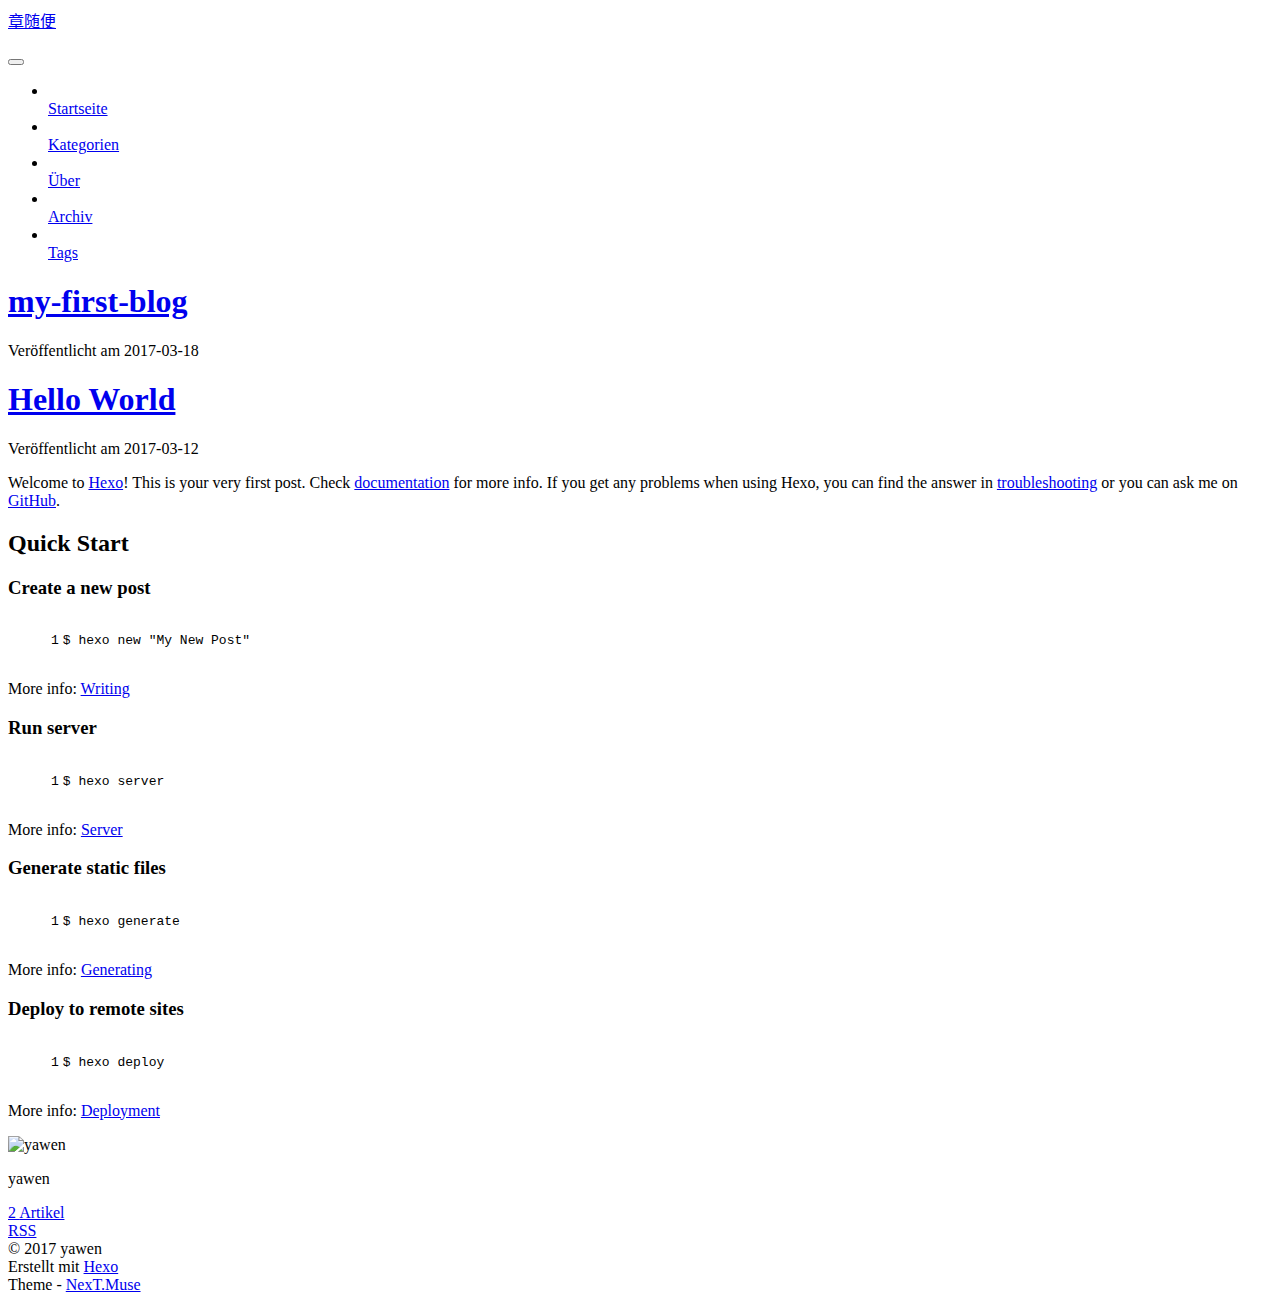
==== index.html @ adc5815f "Site updated: 2017-03-19 02:04:53" ====
<!doctype html>



  


<html class="theme-next muse use-motion" lang="zh-CN">
<head>
  <meta charset="UTF-8"/>
<meta http-equiv="X-UA-Compatible" content="IE=edge" />
<meta name="viewport" content="width=device-width, initial-scale=1, maximum-scale=1"/>



<meta http-equiv="Cache-Control" content="no-transform" />
<meta http-equiv="Cache-Control" content="no-siteapp" />















  
  
  <link href="/blog/lib/fancybox/source/jquery.fancybox.css?v=2.1.5" rel="stylesheet" type="text/css" />




  
  
  
  

  
    
    
  

  

  

  

  

  
    
    
    <link href="//fonts.googleapis.com/css?family=Lato:300,300italic,400,400italic,700,700italic&subset=latin,latin-ext" rel="stylesheet" type="text/css">
  






<link href="/blog/lib/font-awesome/css/font-awesome.min.css?v=4.6.2" rel="stylesheet" type="text/css" />

<link href="/blog/css/main.css?v=5.1.0" rel="stylesheet" type="text/css" />


  <meta name="keywords" content="Hexo, NexT" />





  <link rel="alternate" href="/blog/atom.xml" title="章随便" type="application/atom+xml" />




  <link rel="shortcut icon" type="image/x-icon" href="/blog/favicon.ico?v=5.1.0" />






<meta property="og:type" content="website">
<meta property="og:title" content="章随便">
<meta property="og:url" content="https://yawenok.github.io/blog/index.html">
<meta property="og:site_name" content="章随便">
<meta name="twitter:card" content="summary">
<meta name="twitter:title" content="章随便">



<script type="text/javascript" id="hexo.configurations">
  var NexT = window.NexT || {};
  var CONFIG = {
    root: '/blog/',
    scheme: 'Muse',
    sidebar: {"position":"left","display":"post","offset":12,"offset_float":0,"b2t":false,"scrollpercent":false},
    fancybox: true,
    motion: true,
    duoshuo: {
      userId: '0',
      author: 'Author'
    },
    algolia: {
      applicationID: '',
      apiKey: '',
      indexName: '',
      hits: {"per_page":10},
      labels: {"input_placeholder":"Search for Posts","hits_empty":"We didn't find any results for the search: ${query}","hits_stats":"${hits} results found in ${time} ms"}
    }
  };
</script>



  <link rel="canonical" href="https://yawenok.github.io/blog/"/>





  <title> 章随便 </title>
</head>

<body itemscope itemtype="http://schema.org/WebPage" lang="zh-CN">

  














  
  
    
  

  <div class="container one-collumn sidebar-position-left 
   page-home 
 ">
    <div class="headband"></div>

    <header id="header" class="header" itemscope itemtype="http://schema.org/WPHeader">
      <div class="header-inner"><div class="site-brand-wrapper">
  <div class="site-meta ">
    

    <div class="custom-logo-site-title">
      <a href="/blog/"  class="brand" rel="start">
        <span class="logo-line-before"><i></i></span>
        <span class="site-title">章随便</span>
        <span class="logo-line-after"><i></i></span>
      </a>
    </div>
      
        <p class="site-subtitle"></p>
      
  </div>

  <div class="site-nav-toggle">
    <button>
      <span class="btn-bar"></span>
      <span class="btn-bar"></span>
      <span class="btn-bar"></span>
    </button>
  </div>
</div>

<nav class="site-nav">
  

  
    <ul id="menu" class="menu">
      
        
        <li class="menu-item menu-item-home">
          <a href="/blog/" rel="section">
            
              <i class="menu-item-icon fa fa-fw fa-home"></i> <br />
            
            Startseite
          </a>
        </li>
      
        
        <li class="menu-item menu-item-categories">
          <a href="/blog/categories" rel="section">
            
              <i class="menu-item-icon fa fa-fw fa-th"></i> <br />
            
            Kategorien
          </a>
        </li>
      
        
        <li class="menu-item menu-item-about">
          <a href="/blog/about" rel="section">
            
              <i class="menu-item-icon fa fa-fw fa-user"></i> <br />
            
            Über
          </a>
        </li>
      
        
        <li class="menu-item menu-item-archives">
          <a href="/blog/archives" rel="section">
            
              <i class="menu-item-icon fa fa-fw fa-archive"></i> <br />
            
            Archiv
          </a>
        </li>
      
        
        <li class="menu-item menu-item-tags">
          <a href="/blog/tags" rel="section">
            
              <i class="menu-item-icon fa fa-fw fa-tags"></i> <br />
            
            Tags
          </a>
        </li>
      

      
    </ul>
  

  
</nav>



 </div>
    </header>

    <main id="main" class="main">
      <div class="main-inner">
        <div class="content-wrap">
          <div id="content" class="content">
            
  <section id="posts" class="posts-expand">
    
      

  

  
  
  

  <article class="post post-type-normal " itemscope itemtype="http://schema.org/Article">
    <link itemprop="mainEntityOfPage" href="https://yawenok.github.io/blog/blog/2017/03/18/my-first-blog/">

    <span hidden itemprop="author" itemscope itemtype="http://schema.org/Person">
      <meta itemprop="name" content="yawen">
      <meta itemprop="description" content="">
      <meta itemprop="image" content="/blog/images/avatar.gif">
    </span>

    <span hidden itemprop="publisher" itemscope itemtype="http://schema.org/Organization">
      <meta itemprop="name" content="章随便">
    </span>

    
      <header class="post-header">

        
        
          <h1 class="post-title" itemprop="name headline">
            
            
              
                
                <a class="post-title-link" href="/blog/2017/03/18/my-first-blog/" itemprop="url">
                  my-first-blog
                </a>
              
            
          </h1>
        

        <div class="post-meta">
          <span class="post-time">
            
              <span class="post-meta-item-icon">
                <i class="fa fa-calendar-o"></i>
              </span>
              
                <span class="post-meta-item-text">Veröffentlicht am</span>
              
              <time title="Post created" itemprop="dateCreated datePublished" datetime="2017-03-18T16:40:53+08:00">
                2017-03-18
              </time>
            

            

            
          </span>

          

          
            
          

          
          

          

          

          

        </div>
      </header>
    


    <div class="post-body" itemprop="articleBody">

      
      

      
        
          
            
          
        
      
    </div>

    <div>
      
    </div>

    <div>
      
    </div>


    <footer class="post-footer">
      

      

      

      
      
        <div class="post-eof"></div>
      
    </footer>
  </article>


    
      

  

  
  
  

  <article class="post post-type-normal " itemscope itemtype="http://schema.org/Article">
    <link itemprop="mainEntityOfPage" href="https://yawenok.github.io/blog/blog/2017/03/12/hello-world/">

    <span hidden itemprop="author" itemscope itemtype="http://schema.org/Person">
      <meta itemprop="name" content="yawen">
      <meta itemprop="description" content="">
      <meta itemprop="image" content="/blog/images/avatar.gif">
    </span>

    <span hidden itemprop="publisher" itemscope itemtype="http://schema.org/Organization">
      <meta itemprop="name" content="章随便">
    </span>

    
      <header class="post-header">

        
        
          <h1 class="post-title" itemprop="name headline">
            
            
              
                
                <a class="post-title-link" href="/blog/2017/03/12/hello-world/" itemprop="url">
                  Hello World
                </a>
              
            
          </h1>
        

        <div class="post-meta">
          <span class="post-time">
            
              <span class="post-meta-item-icon">
                <i class="fa fa-calendar-o"></i>
              </span>
              
                <span class="post-meta-item-text">Veröffentlicht am</span>
              
              <time title="Post created" itemprop="dateCreated datePublished" datetime="2017-03-12T14:02:53+08:00">
                2017-03-12
              </time>
            

            

            
          </span>

          

          
            
          

          
          

          

          

          

        </div>
      </header>
    


    <div class="post-body" itemprop="articleBody">

      
      

      
        
          
            <p>Welcome to <a href="https://hexo.io/" target="_blank" rel="external">Hexo</a>! This is your very first post. Check <a href="https://hexo.io/docs/" target="_blank" rel="external">documentation</a> for more info. If you get any problems when using Hexo, you can find the answer in <a href="https://hexo.io/docs/troubleshooting.html" target="_blank" rel="external">troubleshooting</a> or you can ask me on <a href="https://github.com/hexojs/hexo/issues" target="_blank" rel="external">GitHub</a>.</p>
<h2 id="Quick-Start"><a href="#Quick-Start" class="headerlink" title="Quick Start"></a>Quick Start</h2><h3 id="Create-a-new-post"><a href="#Create-a-new-post" class="headerlink" title="Create a new post"></a>Create a new post</h3><figure class="highlight bash"><table><tr><td class="gutter"><pre><div class="line">1</div></pre></td><td class="code"><pre><div class="line">$ hexo new <span class="string">"My New Post"</span></div></pre></td></tr></table></figure>
<p>More info: <a href="https://hexo.io/docs/writing.html" target="_blank" rel="external">Writing</a></p>
<h3 id="Run-server"><a href="#Run-server" class="headerlink" title="Run server"></a>Run server</h3><figure class="highlight bash"><table><tr><td class="gutter"><pre><div class="line">1</div></pre></td><td class="code"><pre><div class="line">$ hexo server</div></pre></td></tr></table></figure>
<p>More info: <a href="https://hexo.io/docs/server.html" target="_blank" rel="external">Server</a></p>
<h3 id="Generate-static-files"><a href="#Generate-static-files" class="headerlink" title="Generate static files"></a>Generate static files</h3><figure class="highlight bash"><table><tr><td class="gutter"><pre><div class="line">1</div></pre></td><td class="code"><pre><div class="line">$ hexo generate</div></pre></td></tr></table></figure>
<p>More info: <a href="https://hexo.io/docs/generating.html" target="_blank" rel="external">Generating</a></p>
<h3 id="Deploy-to-remote-sites"><a href="#Deploy-to-remote-sites" class="headerlink" title="Deploy to remote sites"></a>Deploy to remote sites</h3><figure class="highlight bash"><table><tr><td class="gutter"><pre><div class="line">1</div></pre></td><td class="code"><pre><div class="line">$ hexo deploy</div></pre></td></tr></table></figure>
<p>More info: <a href="https://hexo.io/docs/deployment.html" target="_blank" rel="external">Deployment</a></p>

          
        
      
    </div>

    <div>
      
    </div>

    <div>
      
    </div>


    <footer class="post-footer">
      

      

      

      
      
        <div class="post-eof"></div>
      
    </footer>
  </article>


    
  </section>

  

          
          </div>
          


          

        </div>
        
          
  
  <div class="sidebar-toggle">
    <div class="sidebar-toggle-line-wrap">
      <span class="sidebar-toggle-line sidebar-toggle-line-first"></span>
      <span class="sidebar-toggle-line sidebar-toggle-line-middle"></span>
      <span class="sidebar-toggle-line sidebar-toggle-line-last"></span>
    </div>
  </div>

  <aside id="sidebar" class="sidebar">
    <div class="sidebar-inner">

      

      

      <section class="site-overview sidebar-panel sidebar-panel-active">
        <div class="site-author motion-element" itemprop="author" itemscope itemtype="http://schema.org/Person">
          <img class="site-author-image" itemprop="image"
               src="/blog/images/avatar.gif"
               alt="yawen" />
          <p class="site-author-name" itemprop="name">yawen</p>
           
              <p class="site-description motion-element" itemprop="description"></p>
          
        </div>
        <nav class="site-state motion-element">
        
          
            <div class="site-state-item site-state-posts">
              <a href="/blog/archives">
                <span class="site-state-item-count">2</span>
                <span class="site-state-item-name">Artikel</span>
              </a>
            </div>
          

          

          

        </nav>

        
          <div class="feed-link motion-element">
            <a href="/blog/atom.xml" rel="alternate">
              <i class="fa fa-rss"></i>
              RSS
            </a>
          </div>
        

        <div class="links-of-author motion-element">
          
        </div>

        
        

        
        

        


      </section>

      

      

    </div>
  </aside>


        
      </div>
    </main>

    <footer id="footer" class="footer">
      <div class="footer-inner">
        <div class="copyright" >
  
  &copy; 
  <span itemprop="copyrightYear">2017</span>
  <span class="with-love">
    <i class="fa fa-heart"></i>
  </span>
  <span class="author" itemprop="copyrightHolder">yawen</span>
</div>


<div class="powered-by">
  Erstellt mit  <a class="theme-link" href="https://hexo.io">Hexo</a>
</div>

<div class="theme-info">
  Theme -
  <a class="theme-link" href="https://github.com/iissnan/hexo-theme-next">
    NexT.Muse
  </a>
</div>


        

        
      </div>
    </footer>

    
      <div class="back-to-top">
        <i class="fa fa-arrow-up"></i>
        
      </div>
    
    
  </div>

  

<script type="text/javascript">
  if (Object.prototype.toString.call(window.Promise) !== '[object Function]') {
    window.Promise = null;
  }
</script>









  




  
  <script type="text/javascript" src="/blog/lib/jquery/index.js?v=2.1.3"></script>

  
  <script type="text/javascript" src="/blog/lib/fastclick/lib/fastclick.min.js?v=1.0.6"></script>

  
  <script type="text/javascript" src="/blog/lib/jquery_lazyload/jquery.lazyload.js?v=1.9.7"></script>

  
  <script type="text/javascript" src="/blog/lib/velocity/velocity.min.js?v=1.2.1"></script>

  
  <script type="text/javascript" src="/blog/lib/velocity/velocity.ui.min.js?v=1.2.1"></script>

  
  <script type="text/javascript" src="/blog/lib/fancybox/source/jquery.fancybox.pack.js?v=2.1.5"></script>


  


  <script type="text/javascript" src="/blog/js/src/utils.js?v=5.1.0"></script>

  <script type="text/javascript" src="/blog/js/src/motion.js?v=5.1.0"></script>



  
  

  

  


  <script type="text/javascript" src="/blog/js/src/bootstrap.js?v=5.1.0"></script>



  



  




	





  





  





  



  
  

  

  

  

  


  

</body>
</html>
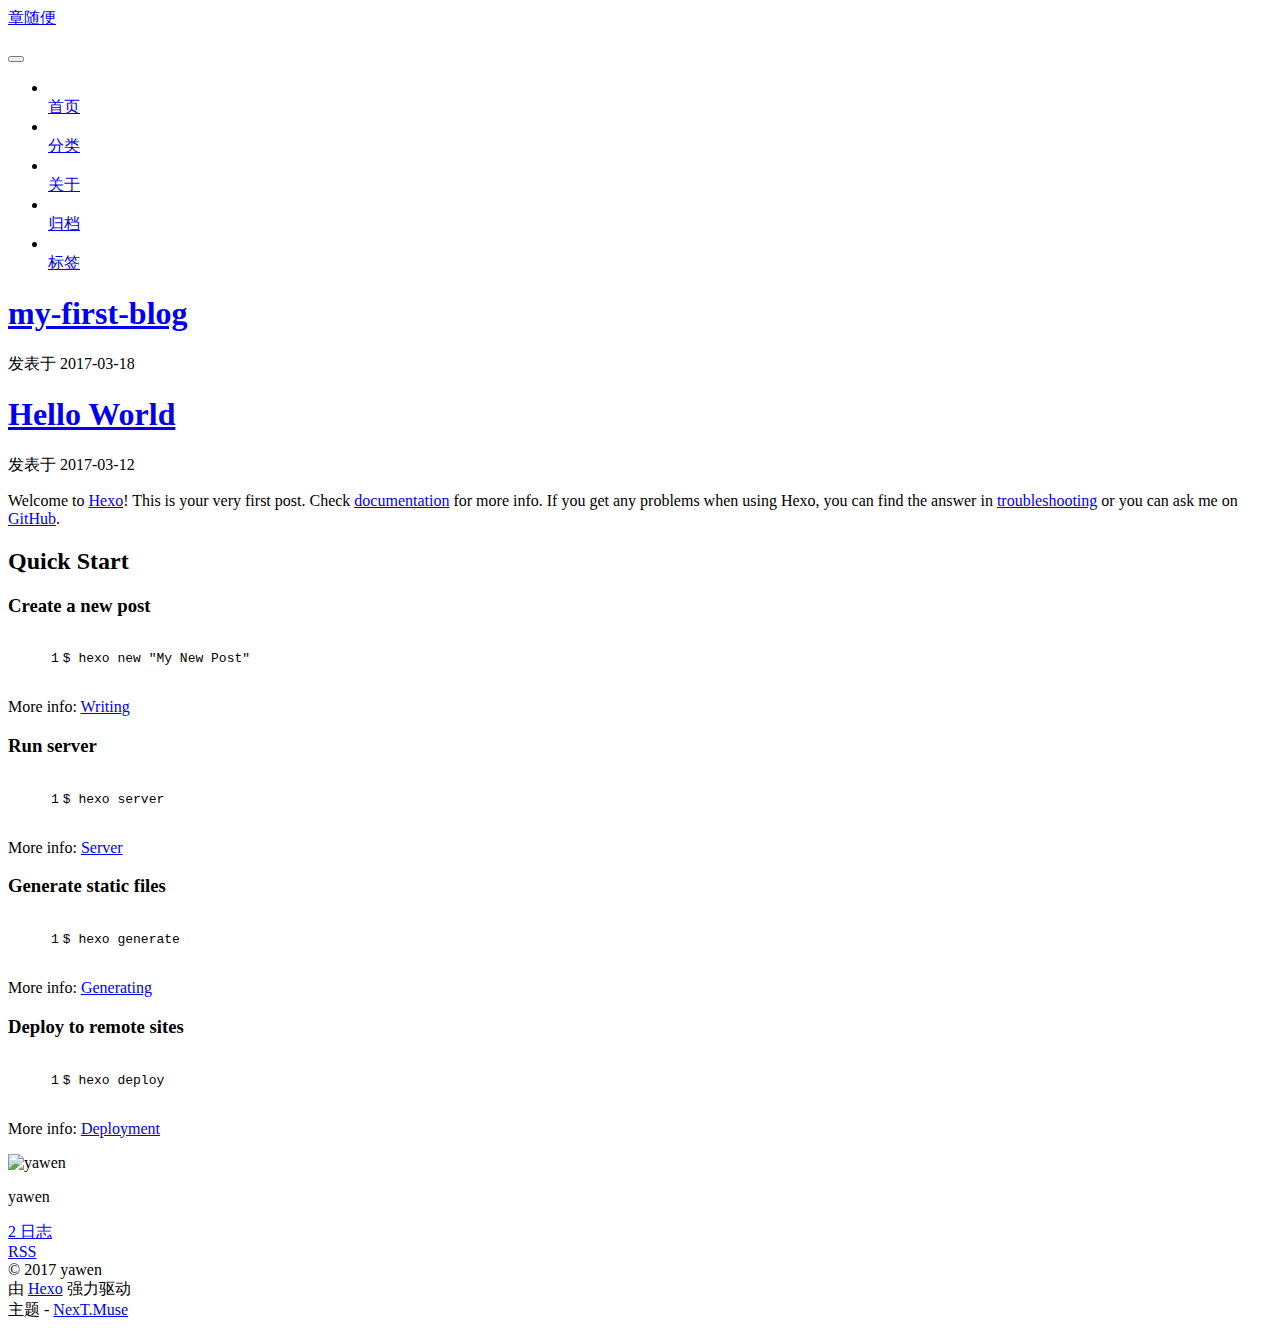
==== commit 8aa1dda7: "Site updated: 2017-03-19 02:11:06" ====
--- a/index.html
+++ b/index.html
@@ -5,7 +5,7 @@
   
 
 
-<html class="theme-next muse use-motion" lang="zh-CN">
+<html class="theme-next muse use-motion" lang="zh-Hans">
 <head>
   <meta charset="UTF-8"/>
 <meta http-equiv="X-UA-Compatible" content="IE=edge" />
@@ -108,7 +108,7 @@
     motion: true,
     duoshuo: {
       userId: '0',
-      author: 'Author'
+      author: '博主'
     },
     algolia: {
       applicationID: '',
@@ -131,7 +131,7 @@
   <title> 章随便 </title>
 </head>
 
-<body itemscope itemtype="http://schema.org/WebPage" lang="zh-CN">
+<body itemscope itemtype="http://schema.org/WebPage" lang="zh-Hans">
 
   
 
@@ -196,7 +196,7 @@
             
               <i class="menu-item-icon fa fa-fw fa-home"></i> <br />
             
-            Startseite
+            首页
           </a>
         </li>
       
@@ -206,7 +206,7 @@
             
               <i class="menu-item-icon fa fa-fw fa-th"></i> <br />
             
-            Kategorien
+            分类
           </a>
         </li>
       
@@ -216,7 +216,7 @@
             
               <i class="menu-item-icon fa fa-fw fa-user"></i> <br />
             
-            Über
+            关于
           </a>
         </li>
       
@@ -226,7 +226,7 @@
             
               <i class="menu-item-icon fa fa-fw fa-archive"></i> <br />
             
-            Archiv
+            归档
           </a>
         </li>
       
@@ -236,7 +236,7 @@
             
               <i class="menu-item-icon fa fa-fw fa-tags"></i> <br />
             
-            Tags
+            标签
           </a>
         </li>
       
@@ -306,9 +306,9 @@
                 <i class="fa fa-calendar-o"></i>
               </span>
               
-                <span class="post-meta-item-text">Veröffentlicht am</span>
+                <span class="post-meta-item-text">发表于</span>
               
-              <time title="Post created" itemprop="dateCreated datePublished" datetime="2017-03-18T16:40:53+08:00">
+              <time title="创建于" itemprop="dateCreated datePublished" datetime="2017-03-18T16:40:53+08:00">
                 2017-03-18
               </time>
             
@@ -423,9 +423,9 @@
                 <i class="fa fa-calendar-o"></i>
               </span>
               
-                <span class="post-meta-item-text">Veröffentlicht am</span>
+                <span class="post-meta-item-text">发表于</span>
               
-              <time title="Post created" itemprop="dateCreated datePublished" datetime="2017-03-12T14:02:53+08:00">
+              <time title="创建于" itemprop="dateCreated datePublished" datetime="2017-03-12T14:02:53+08:00">
                 2017-03-12
               </time>
             
@@ -549,7 +549,7 @@
             <div class="site-state-item site-state-posts">
               <a href="/blog/archives">
                 <span class="site-state-item-count">2</span>
-                <span class="site-state-item-name">Artikel</span>
+                <span class="site-state-item-name">日志</span>
               </a>
             </div>
           
@@ -610,11 +610,11 @@
 
 
 <div class="powered-by">
-  Erstellt mit  <a class="theme-link" href="https://hexo.io">Hexo</a>
+  由 <a class="theme-link" href="https://hexo.io">Hexo</a> 强力驱动
 </div>
 
 <div class="theme-info">
-  Theme -
+  主题 -
   <a class="theme-link" href="https://github.com/iissnan/hexo-theme-next">
     NexT.Muse
   </a>
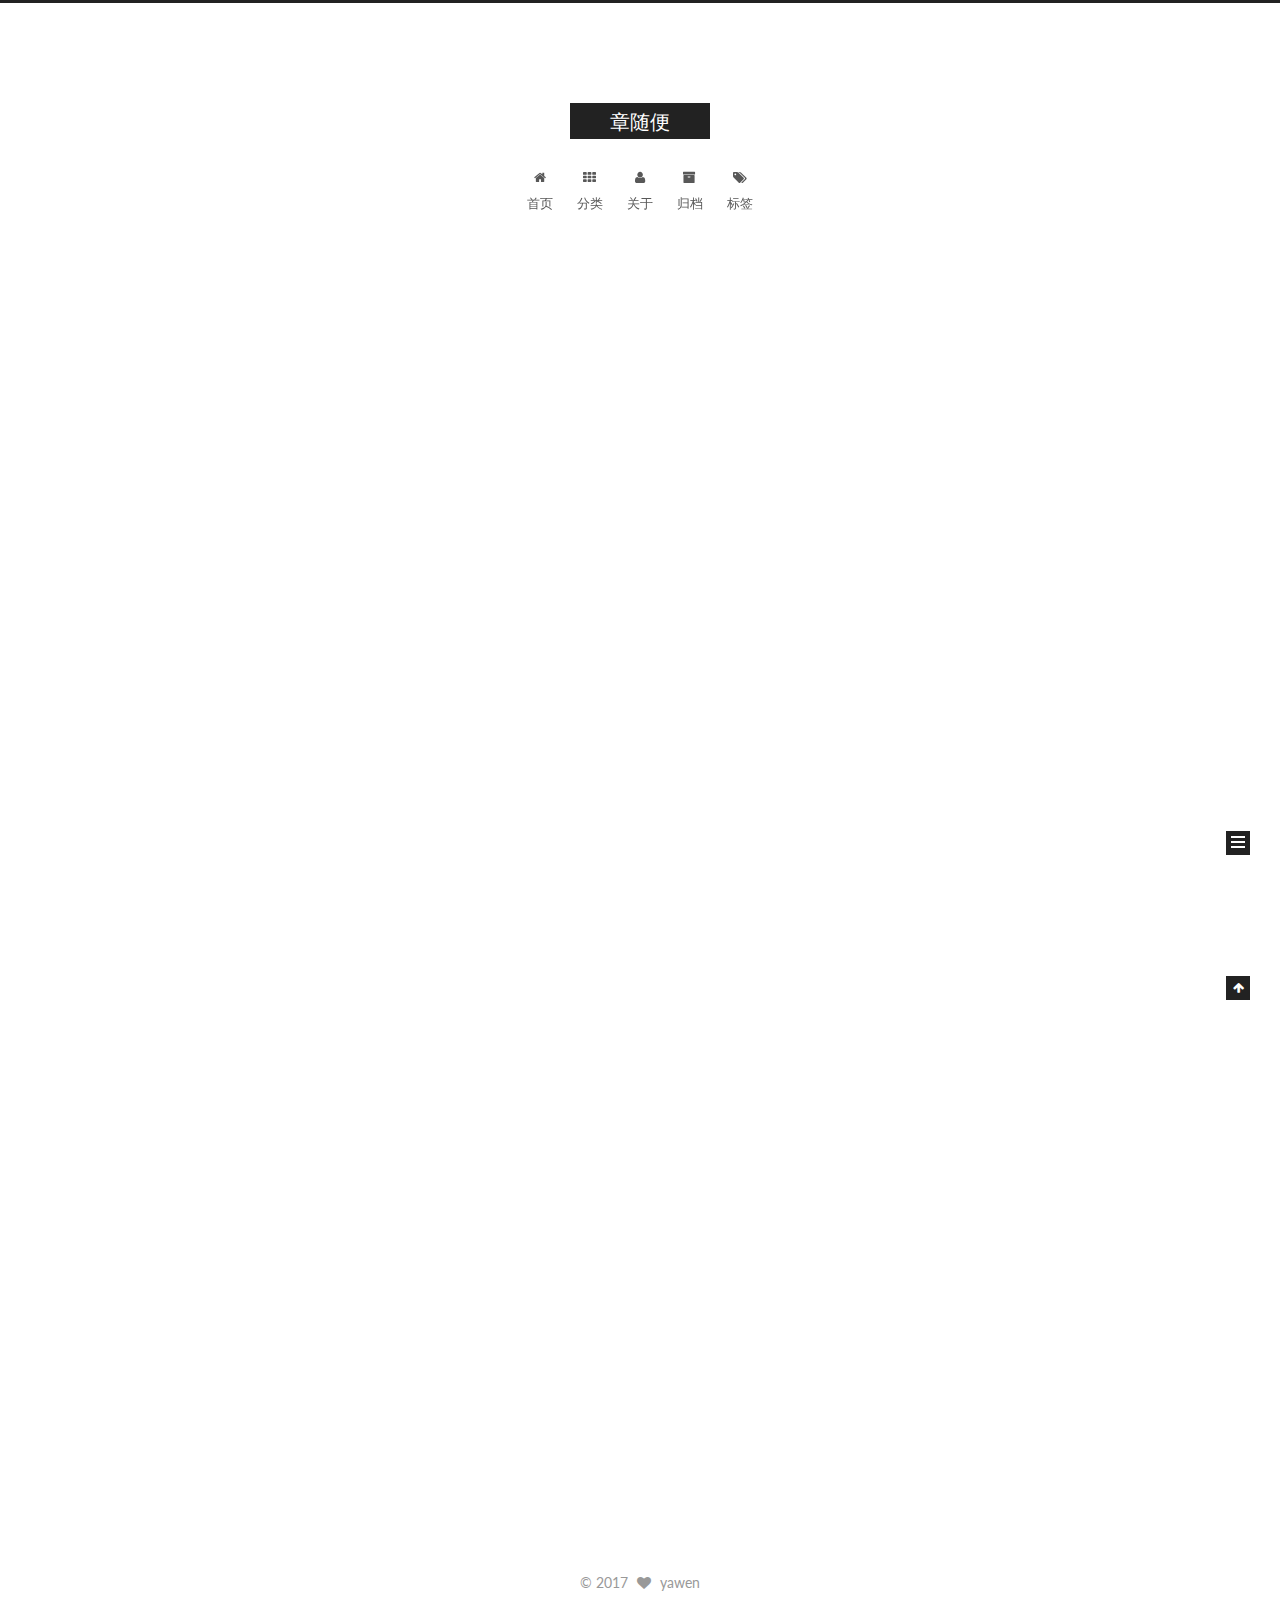
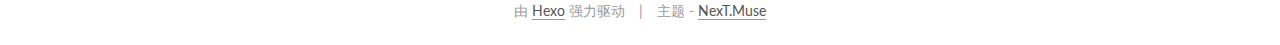
==== commit 1d4e2a3e: "Site updated: 2017-03-19 23:48:56" ====
--- a/index.html
+++ b/index.html
@@ -32,7 +32,7 @@
 
   
   
-  <link href="/blog/lib/fancybox/source/jquery.fancybox.css?v=2.1.5" rel="stylesheet" type="text/css" />
+  <link href="/lib/fancybox/source/jquery.fancybox.css?v=2.1.5" rel="stylesheet" type="text/css" />
 
 
 
@@ -66,9 +66,9 @@
 
 
 
-<link href="/blog/lib/font-awesome/css/font-awesome.min.css?v=4.6.2" rel="stylesheet" type="text/css" />
-
-<link href="/blog/css/main.css?v=5.1.0" rel="stylesheet" type="text/css" />
+<link href="/lib/font-awesome/css/font-awesome.min.css?v=4.6.2" rel="stylesheet" type="text/css" />
+
+<link href="/css/main.css?v=5.1.0" rel="stylesheet" type="text/css" />
 
 
   <meta name="keywords" content="Hexo, NexT" />
@@ -77,12 +77,12 @@
 
 
 
-  <link rel="alternate" href="/blog/atom.xml" title="章随便" type="application/atom+xml" />
-
-
-
-
-  <link rel="shortcut icon" type="image/x-icon" href="/blog/favicon.ico?v=5.1.0" />
+  <link rel="alternate" href="/atom.xml" title="章随便" type="application/atom+xml" />
+
+
+
+
+  <link rel="shortcut icon" type="image/x-icon" href="/favicon.ico?v=5.1.0" />
 
 
 
@@ -91,7 +91,7 @@
 
 <meta property="og:type" content="website">
 <meta property="og:title" content="章随便">
-<meta property="og:url" content="https://yawenok.github.io/blog/index.html">
+<meta property="og:url" content="https://yawenok.github.io/index.html">
 <meta property="og:site_name" content="章随便">
 <meta name="twitter:card" content="summary">
 <meta name="twitter:title" content="章随便">
@@ -101,7 +101,7 @@
 <script type="text/javascript" id="hexo.configurations">
   var NexT = window.NexT || {};
   var CONFIG = {
-    root: '/blog/',
+    root: '/',
     scheme: 'Muse',
     sidebar: {"position":"left","display":"post","offset":12,"offset_float":0,"b2t":false,"scrollpercent":false},
     fancybox: true,
@@ -122,7 +122,7 @@
 
 
 
-  <link rel="canonical" href="https://yawenok.github.io/blog/"/>
+  <link rel="canonical" href="https://yawenok.github.io/"/>
 
 
 
@@ -164,7 +164,7 @@
     
 
     <div class="custom-logo-site-title">
-      <a href="/blog/"  class="brand" rel="start">
+      <a href="/"  class="brand" rel="start">
         <span class="logo-line-before"><i></i></span>
         <span class="site-title">章随便</span>
         <span class="logo-line-after"><i></i></span>
@@ -192,7 +192,7 @@
       
         
         <li class="menu-item menu-item-home">
-          <a href="/blog/" rel="section">
+          <a href="/" rel="section">
             
               <i class="menu-item-icon fa fa-fw fa-home"></i> <br />
             
@@ -202,7 +202,7 @@
       
         
         <li class="menu-item menu-item-categories">
-          <a href="/blog/categories" rel="section">
+          <a href="/categories" rel="section">
             
               <i class="menu-item-icon fa fa-fw fa-th"></i> <br />
             
@@ -212,7 +212,7 @@
       
         
         <li class="menu-item menu-item-about">
-          <a href="/blog/about" rel="section">
+          <a href="/about" rel="section">
             
               <i class="menu-item-icon fa fa-fw fa-user"></i> <br />
             
@@ -222,7 +222,7 @@
       
         
         <li class="menu-item menu-item-archives">
-          <a href="/blog/archives" rel="section">
+          <a href="/archives" rel="section">
             
               <i class="menu-item-icon fa fa-fw fa-archive"></i> <br />
             
@@ -232,7 +232,7 @@
       
         
         <li class="menu-item menu-item-tags">
-          <a href="/blog/tags" rel="section">
+          <a href="/tags" rel="section">
             
               <i class="menu-item-icon fa fa-fw fa-tags"></i> <br />
             
@@ -269,12 +269,12 @@
   
 
   <article class="post post-type-normal " itemscope itemtype="http://schema.org/Article">
-    <link itemprop="mainEntityOfPage" href="https://yawenok.github.io/blog/blog/2017/03/18/my-first-blog/">
+    <link itemprop="mainEntityOfPage" href="https://yawenok.github.io/2017/03/18/my-first-blog/">
 
     <span hidden itemprop="author" itemscope itemtype="http://schema.org/Person">
       <meta itemprop="name" content="yawen">
       <meta itemprop="description" content="">
-      <meta itemprop="image" content="/blog/images/avatar.gif">
+      <meta itemprop="image" content="/images/avatar.gif">
     </span>
 
     <span hidden itemprop="publisher" itemscope itemtype="http://schema.org/Organization">
@@ -291,7 +291,7 @@
             
               
                 
-                <a class="post-title-link" href="/blog/2017/03/18/my-first-blog/" itemprop="url">
+                <a class="post-title-link" href="/2017/03/18/my-first-blog/" itemprop="url">
                   my-first-blog
                 </a>
               
@@ -386,12 +386,12 @@
   
 
   <article class="post post-type-normal " itemscope itemtype="http://schema.org/Article">
-    <link itemprop="mainEntityOfPage" href="https://yawenok.github.io/blog/blog/2017/03/12/hello-world/">
+    <link itemprop="mainEntityOfPage" href="https://yawenok.github.io/2017/03/12/hello-world/">
 
     <span hidden itemprop="author" itemscope itemtype="http://schema.org/Person">
       <meta itemprop="name" content="yawen">
       <meta itemprop="description" content="">
-      <meta itemprop="image" content="/blog/images/avatar.gif">
+      <meta itemprop="image" content="/images/avatar.gif">
     </span>
 
     <span hidden itemprop="publisher" itemscope itemtype="http://schema.org/Organization">
@@ -408,7 +408,7 @@
             
               
                 
-                <a class="post-title-link" href="/blog/2017/03/12/hello-world/" itemprop="url">
+                <a class="post-title-link" href="/2017/03/12/hello-world/" itemprop="url">
                   Hello World
                 </a>
               
@@ -536,7 +536,7 @@
       <section class="site-overview sidebar-panel sidebar-panel-active">
         <div class="site-author motion-element" itemprop="author" itemscope itemtype="http://schema.org/Person">
           <img class="site-author-image" itemprop="image"
-               src="/blog/images/avatar.gif"
+               src="/images/avatar.gif"
                alt="yawen" />
           <p class="site-author-name" itemprop="name">yawen</p>
            
@@ -547,7 +547,7 @@
         
           
             <div class="site-state-item site-state-posts">
-              <a href="/blog/archives">
+              <a href="/archives">
                 <span class="site-state-item-count">2</span>
                 <span class="site-state-item-name">日志</span>
               </a>
@@ -562,7 +562,7 @@
 
         
           <div class="feed-link motion-element">
-            <a href="/blog/atom.xml" rel="alternate">
+            <a href="/atom.xml" rel="alternate">
               <i class="fa fa-rss"></i>
               RSS
             </a>
@@ -658,42 +658,42 @@
 
 
   
-  <script type="text/javascript" src="/blog/lib/jquery/index.js?v=2.1.3"></script>
-
-  
-  <script type="text/javascript" src="/blog/lib/fastclick/lib/fastclick.min.js?v=1.0.6"></script>
-
-  
-  <script type="text/javascript" src="/blog/lib/jquery_lazyload/jquery.lazyload.js?v=1.9.7"></script>
-
-  
-  <script type="text/javascript" src="/blog/lib/velocity/velocity.min.js?v=1.2.1"></script>
-
-  
-  <script type="text/javascript" src="/blog/lib/velocity/velocity.ui.min.js?v=1.2.1"></script>
-
-  
-  <script type="text/javascript" src="/blog/lib/fancybox/source/jquery.fancybox.pack.js?v=2.1.5"></script>
-
-
-  
-
-
-  <script type="text/javascript" src="/blog/js/src/utils.js?v=5.1.0"></script>
-
-  <script type="text/javascript" src="/blog/js/src/motion.js?v=5.1.0"></script>
-
-
-
-  
-  
-
-  
-
-  
-
-
-  <script type="text/javascript" src="/blog/js/src/bootstrap.js?v=5.1.0"></script>
+  <script type="text/javascript" src="/lib/jquery/index.js?v=2.1.3"></script>
+
+  
+  <script type="text/javascript" src="/lib/fastclick/lib/fastclick.min.js?v=1.0.6"></script>
+
+  
+  <script type="text/javascript" src="/lib/jquery_lazyload/jquery.lazyload.js?v=1.9.7"></script>
+
+  
+  <script type="text/javascript" src="/lib/velocity/velocity.min.js?v=1.2.1"></script>
+
+  
+  <script type="text/javascript" src="/lib/velocity/velocity.ui.min.js?v=1.2.1"></script>
+
+  
+  <script type="text/javascript" src="/lib/fancybox/source/jquery.fancybox.pack.js?v=2.1.5"></script>
+
+
+  
+
+
+  <script type="text/javascript" src="/js/src/utils.js?v=5.1.0"></script>
+
+  <script type="text/javascript" src="/js/src/motion.js?v=5.1.0"></script>
+
+
+
+  
+  
+
+  
+
+  
+
+
+  <script type="text/javascript" src="/js/src/bootstrap.js?v=5.1.0"></script>
 
 
 
--- a/css/main.css
+++ b/css/main.css
@@ -0,0 +1,2546 @@
+/* normalize.css v3.0.2 | MIT License | git.io/normalize */
+html {
+  font-family: sans-serif; /* 1 */
+  -ms-text-size-adjust: 100%; /* 2 */
+  -webkit-text-size-adjust: 100%; /* 2 */
+}
+body {
+  margin: 0;
+}
+article,
+aside,
+details,
+figcaption,
+figure,
+footer,
+header,
+hgroup,
+main,
+menu,
+nav,
+section,
+summary {
+  display: block;
+}
+audio,
+canvas,
+progress,
+video {
+  display: inline-block; /* 1 */
+  vertical-align: baseline; /* 2 */
+}
+audio:not([controls]) {
+  display: none;
+  height: 0;
+}
+[hidden],
+template {
+  display: none;
+}
+a {
+  background-color: transparent;
+}
+a:active,
+a:hover {
+  outline: 0;
+}
+abbr[title] {
+  border-bottom: 1px dotted;
+}
+b,
+strong {
+  font-weight: bold;
+}
+dfn {
+  font-style: italic;
+}
+h1 {
+  font-size: 2em;
+  margin: 0.67em 0;
+}
+mark {
+  background: #ff0;
+  color: #000;
+}
+small {
+  font-size: 80%;
+}
+sub,
+sup {
+  font-size: 75%;
+  line-height: 0;
+  position: relative;
+  vertical-align: baseline;
+}
+sup {
+  top: -0.5em;
+}
+sub {
+  bottom: -0.25em;
+}
+img {
+  border: 0;
+}
+svg:not(:root) {
+  overflow: hidden;
+}
+figure {
+  margin: 1em 40px;
+}
+hr {
+  -moz-box-sizing: content-box;
+  box-sizing: content-box;
+  height: 0;
+}
+pre {
+  overflow: auto;
+}
+code,
+kbd,
+pre,
+samp {
+  font-family: monospace, monospace;
+  font-size: 1em;
+}
+button,
+input,
+optgroup,
+select,
+textarea {
+  color: inherit; /* 1 */
+  font: inherit; /* 2 */
+  margin: 0; /* 3 */
+}
+button {
+  overflow: visible;
+}
+button,
+select {
+  text-transform: none;
+}
+button,
+html input[type="button"],
+input[type="reset"],
+input[type="submit"] {
+  -webkit-appearance: button; /* 2 */
+  cursor: pointer; /* 3 */
+}
+button[disabled],
+html input[disabled] {
+  cursor: default;
+}
+button::-moz-focus-inner,
+input::-moz-focus-inner {
+  border: 0;
+  padding: 0;
+}
+input {
+  line-height: normal;
+}
+input[type="checkbox"],
+input[type="radio"] {
+  box-sizing: border-box; /* 1 */
+  padding: 0; /* 2 */
+}
+input[type="number"]::-webkit-inner-spin-button,
+input[type="number"]::-webkit-outer-spin-button {
+  height: auto;
+}
+input[type="search"] {
+  -webkit-appearance: textfield; /* 1 */
+  -moz-box-sizing: content-box;
+  -webkit-box-sizing: content-box; /* 2 */
+  box-sizing: content-box;
+}
+input[type="search"]::-webkit-search-cancel-button,
+input[type="search"]::-webkit-search-decoration {
+  -webkit-appearance: none;
+}
+fieldset {
+  border: 1px solid #c0c0c0;
+  margin: 0 2px;
+  padding: 0.35em 0.625em 0.75em;
+}
+legend {
+  border: 0; /* 1 */
+  padding: 0; /* 2 */
+}
+textarea {
+  overflow: auto;
+}
+optgroup {
+  font-weight: bold;
+}
+table {
+  border-collapse: collapse;
+  border-spacing: 0;
+}
+td,
+th {
+  padding: 0;
+}
+::selection {
+  background: #262a30;
+  color: #fff;
+}
+body {
+  position: relative;
+  font-family: 'Lato', "PingFang SC", "Microsoft YaHei", sans-serif;
+  font-size: 14px;
+  line-height: 2;
+  color: #555;
+  background: #fff;
+}
+@media (max-width: 767px) {
+  body {
+    padding-right: 0 !important;
+  }
+}
+@media (min-width: 768px) and (max-width: 991px) {
+  body {
+    padding-right: 0 !important;
+  }
+}
+@media (min-width: 1600px) {
+  body {
+    font-size: 16px;
+  }
+}
+h1,
+h2,
+h3,
+h4,
+h5,
+h6 {
+  margin: 0;
+  padding: 0;
+  font-weight: bold;
+  line-height: 1.5;
+  font-family: 'Lato', "PingFang SC", "Microsoft YaHei", sans-serif;
+}
+h2,
+h3,
+h4,
+h5,
+h6 {
+  margin: 20px 0 15px;
+}
+h1 {
+  font-size: 22px;
+}
+@media (max-width: 767px) {
+  h1 {
+    font-size: 18px;
+  }
+}
+h2 {
+  font-size: 20px;
+}
+@media (max-width: 767px) {
+  h2 {
+    font-size: 16px;
+  }
+}
+h3 {
+  font-size: 18px;
+}
+@media (max-width: 767px) {
+  h3 {
+    font-size: 14px;
+  }
+}
+h4 {
+  font-size: 16px;
+}
+@media (max-width: 767px) {
+  h4 {
+    font-size: 12px;
+  }
+}
+h5 {
+  font-size: 14px;
+}
+@media (max-width: 767px) {
+  h5 {
+    font-size: 10px;
+  }
+}
+h6 {
+  font-size: 12px;
+}
+@media (max-width: 767px) {
+  h6 {
+    font-size: 8px;
+  }
+}
+p {
+  margin: 0 0 25px 0;
+}
+a {
+  color: #555;
+  text-decoration: none;
+  border-bottom: 1px solid #999;
+  word-wrap: break-word;
+}
+a:hover {
+  color: #222;
+  border-bottom-color: #222;
+}
+blockquote {
+  margin: 0;
+  padding: 0;
+}
+img {
+  display: block;
+  margin: auto;
+  max-width: 100%;
+  height: auto;
+}
+hr {
+  margin: 40px 0;
+  height: 3px;
+  border: none;
+  background-color: #ddd;
+  background-image: repeating-linear-gradient(-45deg, #fff, #fff 4px, transparent 4px, transparent 8px);
+}
+blockquote {
+  padding: 0 15px;
+  color: #666;
+  border-left: 4px solid #ddd;
+}
+blockquote cite::before {
+  content: "-";
+  padding: 0 5px;
+}
+dt {
+  font-weight: 700;
+}
+dd {
+  margin: 0;
+  padding: 0;
+}
+.text-left {
+  text-align: left;
+}
+.text-center {
+  text-align: center;
+}
+.text-right {
+  text-align: right;
+}
+.text-justify {
+  text-align: justify;
+}
+.text-nowrap {
+  white-space: nowrap;
+}
+.text-lowercase {
+  text-transform: lowercase;
+}
+.text-uppercase {
+  text-transform: uppercase;
+}
+.text-capitalize {
+  text-transform: capitalize;
+}
+.center-block {
+  display: block;
+  margin-left: auto;
+  margin-right: auto;
+}
+.clearfix:before,
+.clearfix:after {
+  content: " ";
+  display: table;
+}
+.clearfix:after {
+  clear: both;
+}
+.pullquote {
+  width: 45%;
+}
+.pullquote.left {
+  float: left;
+  margin-left: 5px;
+  margin-right: 10px;
+}
+.pullquote.right {
+  float: right;
+  margin-left: 10px;
+  margin-right: 5px;
+}
+.affix.affix.affix {
+  position: fixed;
+}
+.translation {
+  margin-top: -20px;
+  font-size: 14px;
+  color: #999;
+}
+.scrollbar-measure {
+  width: 100px;
+  height: 100px;
+  overflow: scroll;
+  position: absolute;
+  top: -9999px;
+}
+.use-motion .motion-element {
+  opacity: 0;
+}
+table {
+  margin: 20px 0;
+  width: 100%;
+  border-collapse: collapse;
+  border-spacing: 0;
+  border: 1px solid #ddd;
+  font-size: 14px;
+  table-layout: fixed;
+  word-wrap: break-all;
+}
+table>tbody>tr:nth-of-type(odd) {
+  background-color: #f9f9f9;
+}
+table>tbody>tr:hover {
+  background-color: #f5f5f5;
+}
+caption,
+th,
+td {
+  padding: 8px;
+  text-align: left;
+  vertical-align: middle;
+  font-weight: normal;
+}
+th,
+td {
+  border-bottom: 3px solid #ddd;
+  border-right: 1px solid #eee;
+}
+th {
+  padding-bottom: 10px;
+  font-weight: 700;
+}
+td {
+  border-bottom-width: 1px;
+}
+html,
+body {
+  height: 100%;
+}
+.container {
+  position: relative;
+  min-height: 100%;
+}
+.header-inner {
+  margin: 0 auto;
+  padding: 100px 0 70px;
+  width: 700px;
+}
+@media (min-width: 1600px) {
+  .container .header-inner {
+    width: 900px;
+  }
+}
+.main {
+  padding-bottom: 150px;
+}
+.main-inner {
+  margin: 0 auto;
+  width: 700px;
+}
+@media (min-width: 1600px) {
+  .container .main-inner {
+    width: 900px;
+  }
+}
+.footer {
+  position: absolute;
+  left: 0;
+  bottom: 0;
+  width: 100%;
+  min-height: 50px;
+}
+.footer-inner {
+  box-sizing: border-box;
+  margin: 20px auto;
+  width: 700px;
+}
+@media (min-width: 1600px) {
+  .container .footer-inner {
+    width: 900px;
+  }
+}
+pre,
+.highlight {
+  overflow: auto;
+  margin: 20px 0;
+  padding: 0;
+  font-size: 13px;
+  color: #4d4d4c;
+  background: #f7f7f7;
+  line-height: 1.6;
+}
+pre,
+code {
+  font-family: consolas, Menlo, "PingFang SC", "Microsoft YaHei", monospace;
+}
+code {
+  padding: 2px 4px;
+  word-wrap: break-word;
+  color: #555;
+  background: #eee;
+  border-radius: 3px;
+  font-size: 13px;
+}
+pre code {
+  padding: 0;
+  color: #4d4d4c;
+  background: none;
+  text-shadow: none;
+}
+.highlight {
+  border-radius: 1px;
+}
+.highlight pre {
+  border: none;
+  margin: 0;
+  padding: 10px 0;
+}
+.highlight table {
+  margin: 0;
+  width: auto;
+  border: none;
+}
+.highlight td {
+  border: none;
+  padding: 0;
+}
+.highlight figcaption {
+  font-size: 1em;
+  color: #4d4d4c;
+  line-height: 1em;
+  margin-bottom: 1em;
+}
+.highlight figcaption:before,
+.highlight figcaption:after {
+  content: " ";
+  display: table;
+}
+.highlight figcaption:after {
+  clear: both;
+}
+.highlight figcaption a {
+  float: right;
+  color: #4d4d4c;
+}
+.highlight figcaption a:hover {
+  border-bottom-color: #4d4d4c;
+}
+.highlight .gutter pre {
+  padding-left: 10px;
+  padding-right: 10px;
+  color: #869194;
+  text-align: right;
+  background-color: #eff2f3;
+}
+.highlight .code pre {
+  padding-left: 10px;
+  padding-right: 10px;
+  background-color: #f7f7f7;
+}
+.highlight .line {
+  height: 20px;
+}
+.gutter {
+  -webkit-user-select: none;
+  -moz-user-select: none;
+  -ms-user-select: none;
+  user-select: none;
+}
+.gist table {
+  width: auto;
+}
+.gist table td {
+  border: none;
+}
+pre .deletion {
+  background: #fdd;
+}
+pre .addition {
+  background: #dfd;
+}
+pre .meta {
+  color: #8959a8;
+}
+pre .comment {
+  color: #8e908c;
+}
+pre .variable,
+pre .attribute,
+pre .tag,
+pre .regexp,
+pre .ruby .constant,
+pre .xml .tag .title,
+pre .xml .pi,
+pre .xml .doctype,
+pre .html .doctype,
+pre .css .id,
+pre .css .class,
+pre .css .pseudo {
+  color: #c82829;
+}
+pre .number,
+pre .preprocessor,
+pre .built_in,
+pre .literal,
+pre .params,
+pre .constant,
+pre .command {
+  color: #f5871f;
+}
+pre .ruby .class .title,
+pre .css .rules .attribute,
+pre .string,
+pre .value,
+pre .inheritance,
+pre .header,
+pre .ruby .symbol,
+pre .xml .cdata,
+pre .special,
+pre .number,
+pre .formula {
+  color: #718c00;
+}
+pre .title,
+pre .css .hexcolor {
+  color: #3e999f;
+}
+pre .function,
+pre .python .decorator,
+pre .python .title,
+pre .ruby .function .title,
+pre .ruby .title .keyword,
+pre .perl .sub,
+pre .javascript .title,
+pre .coffeescript .title {
+  color: #4271ae;
+}
+pre .keyword,
+pre .javascript .function {
+  color: #8959a8;
+}
+.full-image.full-image.full-image {
+  border: none;
+  max-width: 100%;
+  width: auto;
+  margin: 20px auto;
+}
+@media (min-width: 992px) {
+  .full-image.full-image.full-image {
+    max-width: none;
+    width: 110%;
+    margin: 25px -5%;
+  }
+}
+.blockquote-center,
+.page-home .post-type-quote blockquote,
+.page-post-detail .post-type-quote blockquote {
+  position: relative;
+  margin: 40px 0;
+  padding: 0;
+  border-left: none;
+  text-align: center;
+}
+.blockquote-center::before,
+.page-home .post-type-quote blockquote::before,
+.page-post-detail .post-type-quote blockquote::before,
+.blockquote-center::after,
+.page-home .post-type-quote blockquote::after,
+.page-post-detail .post-type-quote blockquote::after {
+  position: absolute;
+  content: ' ';
+  display: block;
+  width: 100%;
+  height: 24px;
+  opacity: 0.2;
+  background-repeat: no-repeat;
+  background-position: 0 -6px;
+  background-size: 22px 22px;
+}
+.blockquote-center::before,
+.page-home .post-type-quote blockquote::before,
+.page-post-detail .post-type-quote blockquote::before {
+  top: -20px;
+  background-image: url("../images/quote-l.svg");
+  border-top: 1px solid #ccc;
+}
+.blockquote-center::after,
+.page-home .post-type-quote blockquote::after,
+.page-post-detail .post-type-quote blockquote::after {
+  bottom: -20px;
+  background-image: url("../images/quote-r.svg");
+  border-bottom: 1px solid #ccc;
+  background-position: 100% 8px;
+}
+.blockquote-center p,
+.page-home .post-type-quote blockquote p,
+.page-post-detail .post-type-quote blockquote p,
+.blockquote-center div,
+.page-home .post-type-quote blockquote div,
+.page-post-detail .post-type-quote blockquote div {
+  text-align: center;
+}
+.post .post-body .group-picture img {
+  box-sizing: border-box;
+  padding: 0 3px;
+  border: none;
+}
+.post .group-picture-row {
+  overflow: hidden;
+  margin-top: 6px;
+}
+.post .group-picture-row:first-child {
+  margin-top: 0;
+}
+.post .group-picture-column {
+  float: left;
+}
+.page-post-detail .post-body .group-picture-column {
+  float: none;
+  margin-top: 10px;
+  width: auto !important;
+}
+.page-post-detail .post-body .group-picture-column img {
+  margin: 0 auto;
+}
+.page-archive .group-picture-container {
+  overflow: hidden;
+}
+.page-archive .group-picture-row {
+  float: left;
+}
+.page-archive .group-picture-row:first-child {
+  margin-top: 6px;
+}
+.page-archive .group-picture-column {
+  max-width: 150px;
+  max-height: 150px;
+}
+.note {
+  padding: 20px;
+  margin: 20px 0;
+  border: 1px solid #eee;
+  border-left-width: 5px;
+  border-radius: 3px;
+}
+.note h2,
+.note h3,
+.note h4,
+.note h5,
+.note h6 {
+  margin-top: 0;
+  margin-bottom: 5px;
+}
+.note p:last-child {
+  margin-bottom: 0;
+}
+.note code {
+  border-radius: 3px;
+}
+.note+.note {
+  margin-top: -5px;
+}
+.default {
+  border-left-color: #777;
+}
+.default h2,
+.default h3,
+.default h4,
+.default h5,
+.default h6 {
+  color: #777;
+}
+.primary {
+  border-left-color: #428bca;
+}
+.primary h2,
+.primary h3,
+.primary h4,
+.primary h5,
+.primary h6 {
+  color: #428bca;
+}
+.success {
+  border-left-color: #5cb85c;
+}
+.success h2,
+.success h3,
+.success h4,
+.success h5,
+.success h6 {
+  color: #5cb85c;
+}
+.danger {
+  border-left-color: #d9534f;
+}
+.danger h2,
+.danger h3,
+.danger h4,
+.danger h5,
+.danger h6 {
+  color: #d9534f;
+}
+.warning {
+  border-left-color: #f0ad4e;
+}
+.warning h2,
+.warning h3,
+.warning h4,
+.warning h5,
+.warning h6 {
+  color: #f0ad4e;
+}
+.info {
+  border-left-color: #5bc0de;
+}
+.info h2,
+.info h3,
+.info h4,
+.info h5,
+.info h6 {
+  color: #5bc0de;
+}
+.exturl {
+  background-color: transparent;
+  cursor: pointer;
+  border-bottom: 1px solid #999;
+}
+.exturl .fa {
+  font-size: 14px;
+}
+.exturl:active,
+.exturl:hover {
+  outline: 0;
+  color: #222;
+  border-bottom-color: #222;
+}
+.btn {
+  display: inline-block;
+  padding: 0 20px;
+  font-size: 14px;
+  color: #fff;
+  background: #222;
+  border: 2px solid #222;
+  text-decoration: none;
+  border-radius: 0;
+  transition-property: background-color;
+  transition-duration: 0.2s;
+  transition-timing-function: ease-in-out;
+  transition-delay: 0s;
+}
+.btn:hover,
+.post-button .btn:hover {
+  border-color: #222;
+  color: #222;
+  background: #fff;
+}
+.btn-bar {
+  display: block;
+  width: 22px;
+  height: 2px;
+  background: #555;
+  border-radius: 1px;
+}
+.btn-bar+.btn-bar {
+  margin-top: 4px;
+}
+.pagination {
+  margin: 120px 0 40px;
+  text-align: center;
+  border-top: 1px solid #eee;
+}
+.page-number-basic,
+.pagination .prev,
+.pagination .next,
+.pagination .page-number,
+.pagination .space {
+  display: inline-block;
+  position: relative;
+  top: -1px;
+  margin: 0 10px;
+  padding: 0 10px;
+  line-height: 30px;
+}
+@media (max-width: 767px) {
+  .page-number-basic,
+  .pagination .prev,
+  .pagination .next,
+  .pagination .page-number,
+  .pagination .space {
+    margin: 0 5px;
+  }
+}
+.pagination .prev,
+.pagination .next,
+.pagination .page-number {
+  border-bottom: 0;
+  border-top: 1px solid #eee;
+  transition-property: border-color;
+  transition-duration: 0.2s;
+  transition-timing-function: ease-in-out;
+  transition-delay: 0s;
+}
+.pagination .prev:hover,
+.pagination .next:hover,
+.pagination .page-number:hover {
+  border-top-color: #222;
+}
+.pagination .space {
+  padding: 0;
+  margin: 0;
+}
+.pagination .prev {
+  margin-left: 0;
+}
+.pagination .next {
+  margin-right: 0;
+}
+.pagination .page-number.current {
+  color: #fff;
+  background: #ccc;
+  border-top-color: #ccc;
+}
+@media (max-width: 767px) {
+  .pagination {
+    border-top: none;
+  }
+  .pagination .prev,
+  .pagination .next,
+  .pagination .page-number {
+    margin-bottom: 10px;
+    border-top: 0;
+    border-bottom: 1px solid #eee;
+  }
+  .pagination .prev:hover,
+  .pagination .next:hover,
+  .pagination .page-number:hover {
+    border-bottom-color: #222;
+  }
+}
+.comments {
+  margin: 60px 20px 0;
+}
+.tag-cloud {
+  text-align: center;
+}
+.tag-cloud a {
+  display: inline-block;
+  margin: 10px;
+}
+.back-to-top {
+  box-sizing: border-box;
+  position: fixed;
+  bottom: -100px;
+  right: 30px;
+  z-index: 1050;
+  padding: 0 6px;
+  width: 24px;
+  background: #222;
+  font-size: 12px;
+  opacity: 1;
+  color: #fff;
+  cursor: pointer;
+  text-align: center;
+  -webkit-transform: translateZ(0);
+  transition-property: bottom;
+  transition-duration: 0.2s;
+  transition-timing-function: ease-in-out;
+  transition-delay: 0s;
+}
+@media (max-width: 767px) {
+  .back-to-top {
+    display: none;
+  }
+}
+@media (min-width: 768px) and (max-width: 991px) {
+  .back-to-top {
+    display: none;
+  }
+}
+.back-to-top.back-to-top-on {
+  bottom: 19px;
+}
+.header {
+  background: #fff;
+}
+.header-inner {
+  position: relative;
+}
+.headband {
+  height: 3px;
+  background: #222;
+}
+.site-meta {
+  margin: 0;
+  text-align: center;
+}
+@media (max-width: 767px) {
+  .site-meta {
+    text-align: center;
+  }
+}
+.brand {
+  position: relative;
+  display: inline-block;
+  padding: 0 40px;
+  color: #fff;
+  background: #222;
+  border-bottom: none;
+}
+.brand:hover {
+  color: #fff;
+}
+.logo {
+  display: inline-block;
+  margin-right: 5px;
+  line-height: 36px;
+  vertical-align: top;
+}
+.site-title {
+  display: inline-block;
+  vertical-align: top;
+  line-height: 36px;
+  font-size: 20px;
+  font-weight: normal;
+  font-family: 'Lato', "PingFang SC", "Microsoft YaHei", sans-serif;
+}
+.site-subtitle {
+  margin-top: 10px;
+  font-size: 13px;
+  color: #999;
+}
+.use-motion .brand {
+  opacity: 0;
+}
+.use-motion .logo,
+.use-motion .site-title,
+.use-motion .site-subtitle {
+  opacity: 0;
+  position: relative;
+  top: -10px;
+}
+.site-nav-toggle {
+  display: none;
+  position: absolute;
+  top: 10px;
+  left: 10px;
+}
+@media (max-width: 767px) {
+  .site-nav-toggle {
+    display: block;
+  }
+}
+.site-nav-toggle button {
+  margin-top: 2px;
+  padding: 9px 10px;
+  background: transparent;
+  border: none;
+}
+@media (max-width: 767px) {
+  .site-nav {
+    display: none;
+    margin: 0 -10px;
+    padding: 0 10px;
+    clear: both;
+    border-top: 1px solid #ddd;
+  }
+}
+@media (min-width: 768px) and (max-width: 991px) {
+  .site-nav {
+    display: block !important;
+  }
+}
+@media (min-width: 992px) {
+  .site-nav {
+    display: block !important;
+  }
+}
+.menu {
+  margin-top: 20px;
+  padding-left: 0;
+  text-align: center;
+}
+.menu .menu-item {
+  display: inline-block;
+  margin: 0 10px;
+  list-style: none;
+}
+@media screen and (max-width: 767px) {
+  .menu .menu-item {
+    margin-top: 10px;
+  }
+}
+.menu .menu-item a {
+  display: block;
+  font-size: 13px;
+  line-height: inherit;
+  border-bottom: 1px solid transparent;
+  transition-property: border-color;
+  transition-duration: 0.2s;
+  transition-timing-function: ease-in-out;
+  transition-delay: 0s;
+}
+.menu .menu-item a:hover {
+  border-bottom-color: #222;
+}
+.menu .menu-item .fa {
+  margin-right: 5px;
+}
+.use-motion .menu-item {
+  opacity: 0;
+}
+.post-body {
+  font-family: 'Lato', "PingFang SC", "Microsoft YaHei", sans-serif;
+}
+@media (max-width: 767px) {
+  .post-body {
+    word-break: break-word;
+  }
+}
+.post-body .fancybox img {
+  display: block !important;
+  margin: 0 auto;
+  cursor: pointer;
+  cursor: zoom-in;
+  cursor: -webkit-zoom-in;
+}
+.post-body .image-caption,
+.post-body .figure .caption {
+  margin: 10px auto 15px;
+  text-align: center;
+  font-size: 14px;
+  color: #999;
+  font-weight: bold;
+  line-height: 1;
+}
+.post-sticky-flag {
+  display: inline-block;
+  font-size: 16px;
+  -ms-transform: rotate(30deg);
+  -webkit-transform: rotate(30deg);
+  -moz-transform: rotate(30deg);
+  -ms-transform: rotate(30deg);
+  -o-transform: rotate(30deg);
+  transform: rotate(30deg);
+}
+.posts-expand {
+  padding-top: 40px;
+}
+@media (max-width: 767px) {
+  .posts-expand {
+    margin: 0 20px;
+  }
+  .post-body pre,
+  .post-body .highlight {
+    padding: 10px;
+  }
+  .post-body pre .gutter pre,
+  .post-body .highlight .gutter pre {
+    padding-right: 10px;
+  }
+}
+@media (min-width: 992px) {
+  .posts-expand .post-body {
+    text-align: justify;
+  }
+}
+.posts-expand .post-body h2,
+.posts-expand .post-body h3,
+.posts-expand .post-body h4,
+.posts-expand .post-body h5,
+.posts-expand .post-body h6 {
+  padding-top: 10px;
+}
+.posts-expand .post-body h2 .header-anchor,
+.posts-expand .post-body h3 .header-anchor,
+.posts-expand .post-body h4 .header-anchor,
+.posts-expand .post-body h5 .header-anchor,
+.posts-expand .post-body h6 .header-anchor {
+  float: right;
+  margin-left: 10px;
+  color: #ccc;
+  border-bottom-style: none;
+  visibility: hidden;
+}
+.posts-expand .post-body h2 .header-anchor:hover,
+.posts-expand .post-body h3 .header-anchor:hover,
+.posts-expand .post-body h4 .header-anchor:hover,
+.posts-expand .post-body h5 .header-anchor:hover,
+.posts-expand .post-body h6 .header-anchor:hover {
+  color: inherit;
+}
+.posts-expand .post-body h2:hover .header-anchor,
+.posts-expand .post-body h3:hover .header-anchor,
+.posts-expand .post-body h4:hover .header-anchor,
+.posts-expand .post-body h5:hover .header-anchor,
+.posts-expand .post-body h6:hover .header-anchor {
+  visibility: visible;
+}
+.posts-expand .post-body ul li {
+  list-style: circle;
+}
+.posts-expand .post-body img {
+  box-sizing: border-box;
+  margin: auto;
+  padding: 3px;
+  border: 1px solid #ddd;
+}
+.posts-expand .fancybox img {
+  margin: 0 auto;
+}
+@media (max-width: 767px) {
+  .posts-collapse {
+    margin: 0 20px;
+  }
+  .posts-collapse .post-title,
+  .posts-collapse .post-meta {
+    display: block;
+    width: auto;
+    text-align: left;
+  }
+}
+.posts-collapse {
+  position: relative;
+  z-index: 1010;
+  margin-left: 55px;
+}
+.posts-collapse::after {
+  content: " ";
+  position: absolute;
+  top: 20px;
+  left: 0;
+  margin-left: -2px;
+  width: 4px;
+  height: 100%;
+  background: #f5f5f5;
+  z-index: -1;
+}
+@media (max-width: 767px) {
+  .posts-collapse {
+    margin: 0 20px;
+  }
+}
+.posts-collapse .collection-title {
+  position: relative;
+  margin: 60px 0;
+}
+.posts-collapse .collection-title h2 {
+  margin-left: 20px;
+}
+.posts-collapse .collection-title small {
+  color: #bbb;
+}
+.posts-collapse .collection-title::before {
+  content: " ";
+  position: absolute;
+  left: 0;
+  top: 50%;
+  margin-left: -4px;
+  margin-top: -4px;
+  width: 8px;
+  height: 8px;
+  background: #bbb;
+  border-radius: 50%;
+}
+.posts-collapse .post {
+  margin: 30px 0;
+}
+.posts-collapse .post-header {
+  position: relative;
+  transition-duration: 0.2s;
+  transition-timing-function: ease-in-out;
+  transition-delay: 0s;
+  transition-property: border;
+  border-bottom: 1px dashed #ccc;
+}
+.posts-collapse .post-header::before {
+  content: " ";
+  position: absolute;
+  left: 0;
+  top: 12px;
+  width: 6px;
+  height: 6px;
+  margin-left: -4px;
+  background: #bbb;
+  border-radius: 50%;
+  border: 1px solid #fff;
+  transition-duration: 0.2s;
+  transition-timing-function: ease-in-out;
+  transition-delay: 0s;
+  transition-property: background;
+}
+.posts-collapse .post-header:hover {
+  border-bottom-color: #666;
+}
+.posts-collapse .post-header:hover::before {
+  background: #222;
+}
+.posts-collapse .post-meta {
+  position: absolute;
+  font-size: 12px;
+  left: 20px;
+  top: 5px;
+}
+.posts-collapse .post-comments-count {
+  display: none;
+}
+.posts-collapse .post-title {
+  margin-left: 60px;
+  font-size: 16px;
+  font-weight: normal;
+  line-height: inherit;
+}
+.posts-collapse .post-title::after {
+  margin-left: 3px;
+  opacity: 0.6;
+}
+.posts-collapse .post-title a {
+  color: #666;
+  border-bottom: none;
+}
+.page-home .post-type-quote .post-header,
+.page-post-detail .post-type-quote .post-header,
+.page-home .post-type-quote .post-tags,
+.page-post-detail .post-type-quote .post-tags {
+  display: none;
+}
+.posts-expand .post-title {
+  font-size: 26px;
+  text-align: center;
+  word-break: break-word;
+  font-weight: 400;
+}
+@media (max-width: 767px) {
+  .posts-expand .post-title {
+    font-size: 22px;
+  }
+}
+.posts-expand .post-title-link {
+  display: inline-block;
+  position: relative;
+  color: #555;
+  border-bottom: none;
+  line-height: 1.2;
+  vertical-align: top;
+}
+.posts-expand .post-title-link::before {
+  content: "";
+  position: absolute;
+  width: 100%;
+  height: 2px;
+  bottom: 0;
+  left: 0;
+  background-color: #000;
+  visibility: hidden;
+  -webkit-transform: scaleX(0);
+  -moz-transform: scaleX(0);
+  -ms-transform: scaleX(0);
+  -o-transform: scaleX(0);
+  transform: scaleX(0);
+  transition-duration: 0.2s;
+  transition-timing-function: ease-in-out;
+  transition-delay: 0s;
+}
+.posts-expand .post-title-link:hover::before {
+  visibility: visible;
+  -webkit-transform: scaleX(1);
+  -moz-transform: scaleX(1);
+  -ms-transform: scaleX(1);
+  -o-transform: scaleX(1);
+  transform: scaleX(1);
+}
+.posts-expand .post-title-link .fa {
+  font-size: 16px;
+}
+.posts-expand .post-meta {
+  margin: 3px 0 60px 0;
+  color: #999;
+  font-family: 'Lato', "PingFang SC", "Microsoft YaHei", sans-serif;
+  font-size: 12px;
+  text-align: center;
+}
+.posts-expand .post-meta .post-category-list {
+  display: inline-block;
+  margin: 0;
+  padding: 3px;
+}
+.posts-expand .post-meta .post-category-list-link {
+  color: #999;
+}
+.posts-expand .post-meta .post-description {
+  font-size: 14px;
+  margin-top: 2px;
+}
+.post-meta-divider {
+  margin: 0 0.5em;
+}
+.post-meta-item-icon {
+  margin-right: 3px;
+}
+@media (min-width: 768px) and (max-width: 991px) {
+  .post-meta-item-icon {
+    display: inline-block;
+  }
+}
+@media (max-width: 767px) {
+  .post-meta-item-icon {
+    display: inline-block;
+  }
+}
+@media (min-width: 768px) and (max-width: 991px) {
+  .post-meta-item-text {
+    display: none;
+  }
+}
+@media (max-width: 767px) {
+  .post-meta-item-text {
+    display: none;
+  }
+}
+@media (max-width: 767px) {
+  .posts-expand .post-comments-count {
+    display: none;
+  }
+}
+.social-like {
+  font-size: 14px;
+  height: 20px;
+  text-align: center;
+  border-top: 1px solid #eee;
+  padding-top: 9px;
+  margin-top: 45px;
+  display: flex;
+  justify-content: center;
+}
+.vk_like {
+  width: 85px;
+  height: 21px;
+  padding-top: 7px;
+  align-self: center;
+}
+.fb_like {
+  height: 30px;
+  align-self: center;
+}
+.post-button {
+  margin-top: 50px;
+}
+.post-button .btn {
+  color: #fff;
+  font-size: 14px;
+  background: #222;
+  border-radius: 0;
+  line-height: 2;
+  margin: 0 4px 8px 4px;
+}
+.post-button .fa-fw {
+  width: 1.285714285714286em;
+  text-align: left;
+}
+.posts-expand .post-tags {
+  margin-top: 40px;
+  text-align: center;
+}
+.posts-expand .post-tags a {
+  display: inline-block;
+  margin-right: 10px;
+  font-size: 13px;
+}
+.post-nav {
+  display: table;
+  margin-top: 15px;
+  width: 100%;
+  border-top: 1px solid #eee;
+}
+.post-nav-divider {
+  display: table-cell;
+  width: 10%;
+}
+.post-nav-item {
+  display: table-cell;
+  padding: 10px 0 0 0;
+  width: 45%;
+  vertical-align: top;
+}
+.post-nav-item a {
+  position: relative;
+  display: block;
+  line-height: 25px;
+  font-size: 14px;
+  color: #555;
+  border-bottom: none;
+}
+.post-nav-item a:hover {
+  color: #222;
+  border-bottom: none;
+}
+.post-nav-item a:active {
+  top: 2px;
+}
+.post-nav-item .fa {
+  position: absolute;
+  top: 8px;
+  left: 0;
+  font-size: 12px;
+}
+.post-nav-next a {
+  padding-left: 15px;
+}
+.post-nav-prev {
+  text-align: right;
+}
+.post-nav-prev a {
+  padding-right: 15px;
+}
+.post-nav-prev .fa {
+  right: 0;
+  left: auto;
+}
+.posts-expand .post-eof {
+  display: block;
+  margin: 80px auto 60px;
+  width: 8%;
+  height: 1px;
+  background: #ccc;
+  text-align: center;
+}
+.post:last-child .post-eof.post-eof.post-eof {
+  display: none;
+}
+.post-gallery {
+  display: table;
+  table-layout: fixed;
+  width: 100%;
+  border-collapse: separate;
+}
+.post-gallery-row {
+  display: table-row;
+}
+.post-gallery .post-gallery-img {
+  display: table-cell;
+  text-align: center;
+  vertical-align: middle;
+  border: none;
+}
+.post-gallery .post-gallery-img img {
+  max-width: 100%;
+  max-height: 100%;
+  border: none;
+}
+.fancybox-close,
+.fancybox-close:hover {
+  border: none;
+}
+.sidebar {
+  position: fixed;
+  right: 0;
+  top: 0;
+  bottom: 0;
+  width: 0;
+  z-index: 1040;
+  box-shadow: inset 0 2px 6px #000;
+  background: #222;
+  -webkit-transform: translateZ(0);
+}
+.sidebar a {
+  color: #999;
+  border-bottom-color: #555;
+}
+.sidebar a:hover {
+  color: #eee;
+}
+@media (min-width: 768px) and (max-width: 991px) {
+  .sidebar {
+    display: none !important;
+  }
+}
+@media (max-width: 767px) {
+  .sidebar {
+    display: none !important;
+  }
+}
+.sidebar-inner {
+  position: relative;
+  padding: 20px 10px;
+  color: #999;
+  text-align: center;
+}
+.sidebar-toggle {
+  position: fixed;
+  right: 30px;
+  bottom: 45px;
+  width: 14px;
+  height: 14px;
+  padding: 5px;
+  background: #222;
+  line-height: 0;
+  z-index: 1050;
+  cursor: pointer;
+  -webkit-transform: translateZ(0);
+}
+@media (min-width: 768px) and (max-width: 991px) {
+  .sidebar-toggle {
+    display: none;
+  }
+}
+@media (max-width: 767px) {
+  .sidebar-toggle {
+    display: none;
+  }
+}
+.sidebar-toggle-line {
+  position: relative;
+  display: inline-block;
+  vertical-align: top;
+  height: 2px;
+  width: 100%;
+  background: #fff;
+  margin-top: 3px;
+}
+.sidebar-toggle-line:first-child {
+  margin-top: 0;
+}
+.site-author-image {
+  display: block;
+  margin: 0 auto;
+  padding: 2px;
+  max-width: 96px;
+  height: auto;
+  border: 2px solid #333;
+}
+.site-author-name {
+  margin: 5px 0 0;
+  text-align: center;
+  color: #f5f5f5;
+  font-weight: normal;
+}
+.site-description {
+  margin-top: 5px;
+  text-align: center;
+  font-size: 14px;
+  color: #999;
+}
+.site-state {
+  overflow: hidden;
+  line-height: 1.4;
+  white-space: nowrap;
+  text-align: center;
+}
+.site-state-item {
+  display: inline-block;
+  padding: 0 15px;
+  border-left: 1px solid #333;
+}
+.site-state-item:first-child {
+  border-left: none;
+}
+.site-state-item a {
+  border-bottom: none;
+}
+.site-state-item-count {
+  display: block;
+  text-align: center;
+  color: inherit;
+  font-weight: 600;
+  font-size: 18px;
+}
+.site-state-item-name {
+  font-size: 13px;
+  color: inherit;
+}
+.feed-link {
+  margin-top: 20px;
+}
+.feed-link a {
+  display: inline-block;
+  padding: 0 15px;
+  color: #fc6423;
+  border: 1px solid #fc6423;
+  border-radius: 4px;
+}
+.feed-link a i {
+  color: #fc6423;
+  font-size: 14px;
+}
+.feed-link a:hover {
+  color: #fff;
+  background: #fc6423;
+}
+.feed-link a:hover i {
+  color: #fff;
+}
+.links-of-author {
+  margin-top: 20px;
+}
+.links-of-author a {
+  display: inline-block;
+  vertical-align: middle;
+  margin-right: 10px;
+  margin-bottom: 10px;
+  border-bottom-color: #555;
+  font-size: 13px;
+}
+.links-of-author a:before {
+  display: inline-block;
+  vertical-align: middle;
+  margin-right: 3px;
+  content: " ";
+  width: 4px;
+  height: 4px;
+  border-radius: 50%;
+  background: #05e9ff;
+}
+.links-of-blogroll {
+  font-size: 13px;
+}
+.links-of-blogroll-title {
+  margin-top: 20px;
+  font-size: 14px;
+  font-weight: 600;
+}
+.links-of-blogroll-list {
+  margin: 0;
+  padding: 0;
+}
+.links-of-blogroll-item {
+  padding: 2px 10px;
+}
+.sidebar-nav {
+  margin: 0 0 20px;
+  padding-left: 0;
+}
+.sidebar-nav li {
+  display: inline-block;
+  cursor: pointer;
+  border-bottom: 1px solid transparent;
+  font-size: 14px;
+  color: #555;
+}
+.sidebar-nav li:hover {
+  color: #f5f5f5;
+}
+.page-post-detail .sidebar-nav-toc {
+  padding: 0 5px;
+}
+.page-post-detail .sidebar-nav-overview {
+  margin-left: 10px;
+}
+.sidebar-nav .sidebar-nav-active {
+  color: #87daff;
+  border-bottom-color: #87daff;
+}
+.sidebar-nav .sidebar-nav-active:hover {
+  color: #87daff;
+}
+.sidebar-panel {
+  display: none;
+}
+.sidebar-panel-active {
+  display: block;
+}
+.post-toc-empty {
+  font-size: 14px;
+  color: #666;
+}
+.post-toc-wrap {
+  overflow: hidden;
+}
+.post-toc {
+  overflow: auto;
+}
+.post-toc ol {
+  margin: 0;
+  padding: 0 2px 5px 10px;
+  text-align: left;
+  list-style: none;
+  font-size: 14px;
+}
+.post-toc ol > ol {
+  padding-left: 0;
+}
+.post-toc ol a {
+  transition-duration: 0.2s;
+  transition-timing-function: ease-in-out;
+  transition-delay: 0s;
+  transition-property: all;
+  color: #999;
+  border-bottom-color: #555;
+}
+.post-toc ol a:hover {
+  color: #ccc;
+  border-bottom-color: #ccc;
+}
+.post-toc .nav-item {
+  overflow: hidden;
+  text-overflow: ellipsis;
+  white-space: nowrap;
+  line-height: 1.8;
+}
+.post-toc .nav .nav-child {
+  display: none;
+}
+.post-toc .nav .active > .nav-child {
+  display: block;
+}
+.post-toc .nav .active-current > .nav-child {
+  display: block;
+}
+.post-toc .nav .active-current > .nav-child > .nav-item {
+  display: block;
+}
+.post-toc .nav .active > a {
+  color: #87daff;
+  border-bottom-color: #87daff;
+}
+.post-toc .nav .active-current > a {
+  color: #87daff;
+}
+.post-toc .nav .active-current > a:hover {
+  color: #87daff;
+}
+.footer {
+  font-size: 14px;
+  color: #999;
+}
+.footer img {
+  border: none;
+}
+.footer-inner {
+  text-align: center;
+}
+.with-love {
+  display: inline-block;
+  margin: 0 5px;
+}
+.powered-by,
+.theme-info {
+  display: inline-block;
+}
+.powered-by {
+  margin-right: 10px;
+}
+.powered-by::after {
+  content: "|";
+  padding-left: 10px;
+}
+.cc-license {
+  margin-top: 10px;
+  text-align: center;
+}
+.cc-license .cc-opacity {
+  opacity: 0.7;
+  border-bottom: none;
+}
+.cc-license .cc-opacity:hover {
+  opacity: 0.9;
+}
+.cc-license img {
+  display: inline-block;
+}
+.theme-next #ds-thread #ds-reset {
+  color: #555;
+}
+.theme-next #ds-thread #ds-reset .ds-replybox {
+  margin-bottom: 30px;
+}
+.theme-next #ds-thread #ds-reset .ds-replybox .ds-avatar,
+.theme-next #ds-reset .ds-avatar img {
+  box-shadow: none;
+}
+.theme-next #ds-thread #ds-reset .ds-textarea-wrapper {
+  border-color: #c7d4e1;
+  background: none;
+  border-top-right-radius: 3px;
+  border-top-left-radius: 3px;
+}
+.theme-next #ds-thread #ds-reset .ds-textarea-wrapper textarea {
+  height: 60px;
+}
+.theme-next #ds-reset .ds-rounded-top {
+  border-radius: 0;
+}
+.theme-next #ds-thread #ds-reset .ds-post-toolbar {
+  box-sizing: border-box;
+  border: 1px solid #c7d4e1;
+  background: #f6f8fa;
+}
+.theme-next #ds-thread #ds-reset .ds-post-options {
+  height: 40px;
+  border: none;
+  background: none;
+}
+.theme-next #ds-thread #ds-reset .ds-toolbar-buttons {
+  top: 11px;
+}
+.theme-next #ds-thread #ds-reset .ds-sync {
+  top: 5px;
+}
+.theme-next #ds-thread #ds-reset .ds-post-button {
+  top: 4px;
+  right: 5px;
+  width: 90px;
+  height: 30px;
+  border: 1px solid #c5ced7;
+  border-radius: 3px;
+  background-image: linear-gradient(#fbfbfc, #f5f7f9);
+  color: #60676d;
+}
+.theme-next #ds-thread #ds-reset .ds-post-button:hover {
+  background-position: 0 -30px;
+  color: #60676d;
+}
+.theme-next #ds-thread #ds-reset .ds-comments-info {
+  padding: 10px 0;
+}
+.theme-next #ds-thread #ds-reset .ds-sort {
+  display: none;
+}
+.theme-next #ds-thread #ds-reset li.ds-tab a.ds-current {
+  border: none;
+  background: #f6f8fa;
+  color: #60676d;
+}
+.theme-next #ds-thread #ds-reset li.ds-tab a.ds-current:hover {
+  background-color: #e9f0f7;
+  color: #60676d;
+}
+.theme-next #ds-thread #ds-reset li.ds-tab a {
+  border-radius: 2px;
+  padding: 5px;
+}
+.theme-next #ds-thread #ds-reset .ds-login-buttons p {
+  color: #999;
+  line-height: 36px;
+}
+.theme-next #ds-thread #ds-reset .ds-login-buttons .ds-service-list li {
+  height: 28px;
+}
+.theme-next #ds-thread #ds-reset .ds-service-list a {
+  background: none;
+  padding: 5px;
+  border: 1px solid;
+  border-radius: 3px;
+  text-align: center;
+}
+.theme-next #ds-thread #ds-reset .ds-service-list a:hover {
+  color: #fff;
+  background: #666;
+}
+.theme-next #ds-thread #ds-reset .ds-service-list .ds-weibo {
+  color: #fc9b00;
+  border-color: #fc9b00;
+}
+.theme-next #ds-thread #ds-reset .ds-service-list .ds-weibo:hover {
+  background: #fc9b00;
+}
+.theme-next #ds-thread #ds-reset .ds-service-list .ds-qq {
+  color: #60a3ec;
+  border-color: #60a3ec;
+}
+.theme-next #ds-thread #ds-reset .ds-service-list .ds-qq:hover {
+  background: #60a3ec;
+}
+.theme-next #ds-thread #ds-reset .ds-service-list .ds-renren {
+  color: #2e7ac4;
+  border-color: #2e7ac4;
+}
+.theme-next #ds-thread #ds-reset .ds-service-list .ds-renren:hover {
+  background: #2e7ac4;
+}
+.theme-next #ds-thread #ds-reset .ds-service-list .ds-douban {
+  color: #37994c;
+  border-color: #37994c;
+}
+.theme-next #ds-thread #ds-reset .ds-service-list .ds-douban:hover {
+  background: #37994c;
+}
+.theme-next #ds-thread #ds-reset .ds-service-list .ds-kaixin {
+  color: #fef20d;
+  border-color: #fef20d;
+}
+.theme-next #ds-thread #ds-reset .ds-service-list .ds-kaixin:hover {
+  background: #fef20d;
+}
+.theme-next #ds-thread #ds-reset .ds-service-list .ds-netease {
+  color: #f00;
+  border-color: #f00;
+}
+.theme-next #ds-thread #ds-reset .ds-service-list .ds-netease:hover {
+  background: #f00;
+}
+.theme-next #ds-thread #ds-reset .ds-service-list .ds-sohu {
+  color: #ffcb05;
+  border-color: #ffcb05;
+}
+.theme-next #ds-thread #ds-reset .ds-service-list .ds-sohu:hover {
+  background: #ffcb05;
+}
+.theme-next #ds-thread #ds-reset .ds-service-list .ds-baidu {
+  color: #2831e0;
+  border-color: #2831e0;
+}
+.theme-next #ds-thread #ds-reset .ds-service-list .ds-baidu:hover {
+  background: #2831e0;
+}
+.theme-next #ds-thread #ds-reset .ds-service-list .ds-google {
+  color: #166bec;
+  border-color: #166bec;
+}
+.theme-next #ds-thread #ds-reset .ds-service-list .ds-google:hover {
+  background: #166bec;
+}
+.theme-next #ds-thread #ds-reset .ds-service-list .ds-weixin {
+  color: #00ce0d;
+  border-color: #00ce0d;
+}
+.theme-next #ds-thread #ds-reset .ds-service-list .ds-weixin:hover {
+  background: #00ce0d;
+}
+.theme-next #ds-thread #ds-reset .ds-service-list .ds-more-services {
+  border: none;
+}
+.theme-next #ds-thread #ds-reset .ds-service-list .ds-more-services:hover {
+  background: none;
+}
+.theme-next #ds-reset .duoshuo-ua-admin {
+  display: inline-block;
+  color: #f00;
+}
+.theme-next #ds-reset .duoshuo-ua-platform,
+.theme-next #ds-reset .duoshuo-ua-browser {
+  color: #ccc;
+}
+.theme-next #ds-reset .duoshuo-ua-platform .fa,
+.theme-next #ds-reset .duoshuo-ua-browser .fa {
+  display: inline-block;
+  margin-right: 3px;
+}
+.theme-next #ds-reset .duoshuo-ua-separator {
+  display: inline-block;
+  margin-left: 5px;
+}
+.theme-next .this_ua {
+  background-color: #ccc !important;
+  border-radius: 4px;
+  padding: 0 5px !important;
+  margin: 1px 1px !important;
+  border: 1px solid #bbb !important;
+  color: #fff;
+  display: inline-block !important;
+}
+.theme-next .this_ua.admin {
+  background-color: #d9534f !important;
+  border-color: #d9534f !important;
+}
+.theme-next .this_ua.platform.iOS,
+.theme-next .this_ua.platform.Mac,
+.theme-next .this_ua.platform.Windows {
+  background-color: #39b3d7 !important;
+  border-color: #46b8da !important;
+}
+.theme-next .this_ua.platform.Linux {
+  background-color: #3a3a3a !important;
+  border-color: #1f1f1f !important;
+}
+.theme-next .this_ua.platform.Android {
+  background-color: #00c47d !important;
+  border-color: #01b171 !important;
+}
+.theme-next .this_ua.browser.Mobile,
+.theme-next .this_ua.browser.Chrome {
+  background-color: #5cb85c !important;
+  border-color: #4cae4c !important;
+}
+.theme-next .this_ua.browser.Firefox {
+  background-color: #f0ad4e !important;
+  border-color: #eea236 !important;
+}
+.theme-next .this_ua.browser.Maxthon,
+.theme-next .this_ua.browser.IE {
+  background-color: #428bca !important;
+  border-color: #357ebd !important;
+}
+.theme-next .this_ua.browser.baidu,
+.theme-next .this_ua.browser.UCBrowser,
+.theme-next .this_ua.browser.Opera {
+  background-color: #d9534f !important;
+  border-color: #d43f3a !important;
+}
+.theme-next .this_ua.browser.Android,
+.theme-next .this_ua.browser.QQBrowser {
+  background-color: #78ace9 !important;
+  border-color: #4cae4c !important;
+}
+.cloud-tie-wrapper img {
+  display: inline-block;
+}
+.cloud-tie-wrapper .total-txt {
+  font-size: 1em !important;
+}
+.cloud-tie-join-count .join-count {
+  color: #555 !important;
+  font-size: inherit !important;
+  margin: 0 !important;
+}
+.post-spread {
+  margin-top: 20px;
+  text-align: center;
+}
+.jiathis_style {
+  display: inline-block;
+}
+.jiathis_style a {
+  border: none;
+}
+.post-spread {
+  margin-top: 20px;
+  text-align: center;
+}
+.bdshare-slide-button-box a {
+  border: none;
+}
+.bdsharebuttonbox {
+  display: inline-block;
+}
+.bdsharebuttonbox a {
+  border: none;
+}
+.local-search-pop-overlay {
+  position: fixed;
+  width: 100%;
+  height: 100%;
+  top: 0;
+  left: 0;
+  z-index: 2080;
+  background-color: rgba(0,0,0,0.3);
+}
+.local-search-popup {
+  display: none;
+  position: fixed;
+  top: 10%;
+  left: 50%;
+  margin-left: -350px;
+  width: 700px;
+  height: 80%;
+  padding: 0;
+  background: #fff;
+  color: #333;
+  z-index: 9999;
+  border-radius: 5px;
+}
+@media (max-width: 767px) {
+  .local-search-popup {
+    padding: 0;
+    top: 0;
+    left: 0;
+    margin: 0;
+    width: 100%;
+    height: 100%;
+    border-radius: 0;
+  }
+}
+.local-search-popup ul.search-result-list {
+  padding: 0;
+  margin: 0 5px;
+}
+.local-search-popup p.search-result {
+  border-bottom: 1px dashed #ccc;
+  padding: 5px 0;
+}
+.local-search-popup a.search-result-title {
+  font-weight: bold;
+  font-size: 16px;
+}
+.local-search-popup .search-keyword {
+  border-bottom: 1px dashed #f00;
+  font-size: 14px;
+  font-weight: bold;
+  color: #f00;
+}
+.local-search-popup .local-search-header {
+  padding: 5px;
+  height: 36px;
+  background: #f5f5f5;
+  border-top-left-radius: 5px;
+  border-top-right-radius: 5px;
+}
+.local-search-popup #local-search-result {
+  overflow: auto;
+  position: relative;
+  padding: 5px 25px;
+  height: calc(100% - 55px);
+}
+.local-search-popup .local-search-input-wrapper {
+  display: inline-block;
+  width: calc(100% - 60px);
+  height: 36px;
+  line-height: 36px;
+  padding: 0 5px;
+}
+.local-search-popup .local-search-input-wrapper input {
+  padding: 8px 0;
+  height: 20px;
+  display: block;
+  width: 100%;
+  outline: none;
+  border: none;
+  background: transparent;
+  vertical-align: middle;
+}
+.local-search-popup .search-icon,
+.local-search-popup .popup-btn-close {
+  display: inline-block;
+  font-size: 18px;
+  color: #999;
+  height: 36px;
+  width: 18px;
+}
+.local-search-popup .search-icon {
+  float: left;
+}
+.local-search-popup .popup-btn-close {
+  border-left: 1px solid #eee;
+  float: right;
+  cursor: pointer;
+  padding-left: 10px;
+}
+.local-search-popup #no-result {
+  position: absolute;
+  left: 50%;
+  top: 50%;
+  -webkit-transform: translate(-50%, -50%);
+  -webkit-transform: translate(-50%, -50%);
+  -moz-transform: translate(-50%, -50%);
+  -ms-transform: translate(-50%, -50%);
+  -o-transform: translate(-50%, -50%);
+  transform: translate(-50%, -50%);
+  color: #ccc;
+}
+.site-uv,
+.site-pv,
+.page-pv {
+  display: inline-block;
+}
+.site-uv .busuanzi-value,
+.site-pv .busuanzi-value,
+.page-pv .busuanzi-value {
+  margin: 0 5px;
+}
+.site-uv {
+  margin-right: 10px;
+}
+.site-uv::after {
+  content: "|";
+  padding-left: 10px;
+}
+.use-motion .post {
+  opacity: 0;
+}
+.page-archive .archive-page-counter {
+  position: relative;
+  top: 3px;
+  left: 20px;
+}
+@media (max-width: 767px) {
+  .page-archive .archive-page-counter {
+    top: 5px;
+  }
+}
+.page-archive .posts-collapse .archive-move-on {
+  position: absolute;
+  top: 11px;
+  left: 0;
+  margin-left: -6px;
+  width: 10px;
+  height: 10px;
+  opacity: 0.5;
+  background: #555;
+  border: 1px solid #fff;
+  border-radius: 50%;
+}
+.category-all-page .category-all-title {
+  text-align: center;
+}
+.category-all-page .category-all {
+  margin-top: 20px;
+}
+.category-all-page .category-list {
+  margin: 0;
+  padding: 0;
+  list-style: none;
+}
+.category-all-page .category-list-item {
+  margin: 5px 10px;
+}
+.category-all-page .category-list-count {
+  color: #bbb;
+}
+.category-all-page .category-list-count:before {
+  display: inline;
+  content: " (";
+}
+.category-all-page .category-list-count:after {
+  display: inline;
+  content: ") ";
+}
+.category-all-page .category-list-child {
+  padding-left: 10px;
+}
+#schedule ul#event-list {
+  padding-left: 30px;
+}
+#schedule ul#event-list hr {
+  margin: 20px 0 45px 0 !important;
+  background: #222;
+}
+#schedule ul#event-list hr:after {
+  display: inline-block;
+  content: 'NOW';
+  background: #222;
+  color: #fff;
+  font-weight: bold;
+  text-align: right;
+  padding: 0 5px;
+}
+#schedule ul#event-list li.event {
+  margin: 20px 0px;
+  background: #f9f9f9;
+  padding-left: 10px;
+  min-height: 40px;
+}
+#schedule ul#event-list li.event h2.event-summary {
+  margin: 0;
+  padding-bottom: 3px;
+}
+#schedule ul#event-list li.event h2.event-summary:before {
+  display: inline-block;
+  font-family: FontAwesome;
+  font-size: 8px;
+  content: '\f111';
+  vertical-align: middle;
+  margin-right: 25px;
+  color: #bbb;
+}
+#schedule ul#event-list li.event span.event-relative-time {
+  display: inline-block;
+  font-size: 12px;
+  font-weight: 400;
+  padding-left: 12px;
+  color: #bbb;
+}
+#schedule ul#event-list li.event span.event-details {
+  display: block;
+  color: #bbb;
+  margin-left: 56px;
+  padding-top: 3px;
+  padding-bottom: 6px;
+  text-indent: -24px;
+  line-height: 18px;
+}
+#schedule ul#event-list li.event span.event-details:before {
+  text-indent: 0;
+  display: inline-block;
+  width: 14px;
+  font-family: FontAwesome;
+  text-align: center;
+  margin-right: 9px;
+  color: #bbb;
+}
+#schedule ul#event-list li.event span.event-details.event-location:before {
+  content: '\f041';
+}
+#schedule ul#event-list li.event span.event-details.event-duration:before {
+  content: '\f017';
+}
+#schedule ul#event-list li.event-past {
+  background: #fcfcfc;
+}
+#schedule ul#event-list li.event-past > * {
+  opacity: 0.6;
+}
+#schedule ul#event-list li.event-past h2.event-summary {
+  color: #bbb;
+}
+#schedule ul#event-list li.event-past h2.event-summary:before {
+  color: #dfdfdf;
+}
+#schedule ul#event-list li.event-now {
+  background: #222;
+  color: #fff;
+  padding: 15px 0 15px 10px;
+}
+#schedule ul#event-list li.event-now h2.event-summary:before {
+  -webkit-transform: scale(1.2);
+  -moz-transform: scale(1.2);
+  -ms-transform: scale(1.2);
+  -o-transform: scale(1.2);
+  transform: scale(1.2);
+  color: #fff;
+  animation: dot-flash 1s alternate infinite ease-in-out;
+}
+#schedule ul#event-list li.event-now * {
+  color: #fff !important;
+}
+@-moz-keyframes dot-flash {
+  from {
+    opacity: 1;
+    -webkit-transform: scale(1.1);
+    -moz-transform: scale(1.1);
+    -ms-transform: scale(1.1);
+    -o-transform: scale(1.1);
+    transform: scale(1.1);
+  }
+  to {
+    opacity: 0;
+    -webkit-transform: scale(1);
+    -moz-transform: scale(1);
+    -ms-transform: scale(1);
+    -o-transform: scale(1);
+    transform: scale(1);
+  }
+}
+@-webkit-keyframes dot-flash {
+  from {
+    opacity: 1;
+    -webkit-transform: scale(1.1);
+    -moz-transform: scale(1.1);
+    -ms-transform: scale(1.1);
+    -o-transform: scale(1.1);
+    transform: scale(1.1);
+  }
+  to {
+    opacity: 0;
+    -webkit-transform: scale(1);
+    -moz-transform: scale(1);
+    -ms-transform: scale(1);
+    -o-transform: scale(1);
+    transform: scale(1);
+  }
+}
+@-o-keyframes dot-flash {
+  from {
+    opacity: 1;
+    -webkit-transform: scale(1.1);
+    -moz-transform: scale(1.1);
+    -ms-transform: scale(1.1);
+    -o-transform: scale(1.1);
+    transform: scale(1.1);
+  }
+  to {
+    opacity: 0;
+    -webkit-transform: scale(1);
+    -moz-transform: scale(1);
+    -ms-transform: scale(1);
+    -o-transform: scale(1);
+    transform: scale(1);
+  }
+}
+@keyframes dot-flash {
+  from {
+    opacity: 1;
+    -webkit-transform: scale(1.1);
+    -moz-transform: scale(1.1);
+    -ms-transform: scale(1.1);
+    -o-transform: scale(1.1);
+    transform: scale(1.1);
+  }
+  to {
+    opacity: 0;
+    -webkit-transform: scale(1);
+    -moz-transform: scale(1);
+    -ms-transform: scale(1);
+    -o-transform: scale(1);
+    transform: scale(1);
+  }
+}
+.page-post-detail .sidebar-toggle-line {
+  background: #87daff;
+}
+.page-post-detail .comments {
+  overflow: hidden;
+}
+@media (max-width: 767px) {
+  .header-inner,
+  .container .main-inner,
+  .footer-inner {
+    width: auto;
+  }
+}
+embed {
+  display: block;
+  margin: 0px auto 25px auto;
+}
+.custom-logo .site-meta-headline {
+  text-align: center;
+}
+.custom-logo .brand {
+  background: none;
+}
+.custom-logo .site-title {
+  margin: 10px auto 0;
+  font-size: 24px;
+  color: #222;
+}
+.custom-logo .site-title a {
+  border: none;
+}
+.custom-logo-image {
+  margin: 0 auto;
+  padding: 5px;
+  max-width: 150px;
+  background: #fff;
+}
+@media (max-width: 767px) {
+  .site-nav {
+    position: absolute;
+    left: 0;
+    top: 52px;
+    margin: 0;
+    width: 100%;
+    padding: 0;
+    background: #fff;
+    border-bottom: 1px solid #ddd;
+    z-index: 1;
+  }
+}
+@media (max-width: 767px) {
+  .menu {
+    text-align: left;
+  }
+}
+@media (max-width: 767px) {
+  .menu .menu-item {
+    display: block;
+    margin: 0 10px;
+    vertical-align: top;
+  }
+}
+@media (max-width: 767px) {
+  .menu .menu-item br {
+    display: none;
+  }
+}
+@media (max-width: 767px) {
+  .menu .menu-item a {
+    padding: 5px 10px;
+  }
+}
+.menu .menu-item .fa {
+  margin-right: 0;
+}
+.site-search form {
+  display: none;
+}
+.links-of-blogroll-inline .links-of-blogroll-item {
+  display: inline-block;
+}
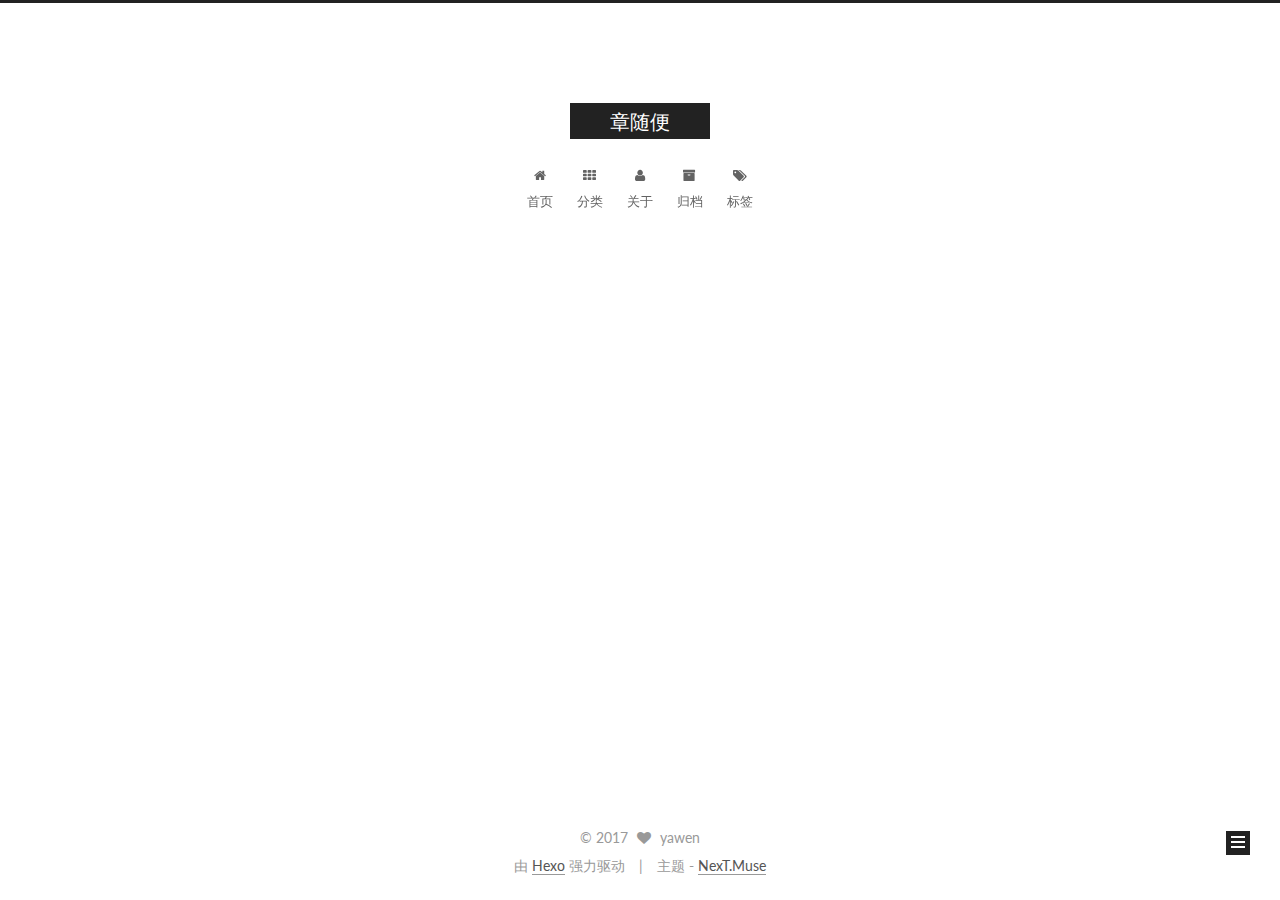
==== commit 1d64d413: "Site updated: 2017-03-20 00:48:53" ====
--- a/index.html
+++ b/index.html
@@ -269,7 +269,7 @@
   
 
   <article class="post post-type-normal " itemscope itemtype="http://schema.org/Article">
-    <link itemprop="mainEntityOfPage" href="https://yawenok.github.io/2017/03/18/my-first-blog/">
+    <link itemprop="mainEntityOfPage" href="https://yawenok.github.io/2017/03/19/hello-world/">
 
     <span hidden itemprop="author" itemscope itemtype="http://schema.org/Person">
       <meta itemprop="name" content="yawen">
@@ -291,8 +291,8 @@
             
               
                 
-                <a class="post-title-link" href="/2017/03/18/my-first-blog/" itemprop="url">
-                  my-first-blog
+                <a class="post-title-link" href="/2017/03/19/hello-world/" itemprop="url">
+                  Hello World!
                 </a>
               
             
@@ -308,8 +308,8 @@
               
                 <span class="post-meta-item-text">发表于</span>
               
-              <time title="创建于" itemprop="dateCreated datePublished" datetime="2017-03-18T16:40:53+08:00">
-                2017-03-18
+              <time title="创建于" itemprop="dateCreated datePublished" datetime="2017-03-19T00:00:00+08:00">
+                2017-03-19
               </time>
             
 
@@ -346,132 +346,7 @@
       
         
           
-            
-          
-        
-      
-    </div>
-
-    <div>
-      
-    </div>
-
-    <div>
-      
-    </div>
-
-
-    <footer class="post-footer">
-      
-
-      
-
-      
-
-      
-      
-        <div class="post-eof"></div>
-      
-    </footer>
-  </article>
-
-
-    
-      
-
-  
-
-  
-  
-  
-
-  <article class="post post-type-normal " itemscope itemtype="http://schema.org/Article">
-    <link itemprop="mainEntityOfPage" href="https://yawenok.github.io/2017/03/12/hello-world/">
-
-    <span hidden itemprop="author" itemscope itemtype="http://schema.org/Person">
-      <meta itemprop="name" content="yawen">
-      <meta itemprop="description" content="">
-      <meta itemprop="image" content="/images/avatar.gif">
-    </span>
-
-    <span hidden itemprop="publisher" itemscope itemtype="http://schema.org/Organization">
-      <meta itemprop="name" content="章随便">
-    </span>
-
-    
-      <header class="post-header">
-
-        
-        
-          <h1 class="post-title" itemprop="name headline">
-            
-            
-              
-                
-                <a class="post-title-link" href="/2017/03/12/hello-world/" itemprop="url">
-                  Hello World
-                </a>
-              
-            
-          </h1>
-        
-
-        <div class="post-meta">
-          <span class="post-time">
-            
-              <span class="post-meta-item-icon">
-                <i class="fa fa-calendar-o"></i>
-              </span>
-              
-                <span class="post-meta-item-text">发表于</span>
-              
-              <time title="创建于" itemprop="dateCreated datePublished" datetime="2017-03-12T14:02:53+08:00">
-                2017-03-12
-              </time>
-            
-
-            
-
-            
-          </span>
-
-          
-
-          
-            
-          
-
-          
-          
-
-          
-
-          
-
-          
-
-        </div>
-      </header>
-    
-
-
-    <div class="post-body" itemprop="articleBody">
-
-      
-      
-
-      
-        
-          
-            <p>Welcome to <a href="https://hexo.io/" target="_blank" rel="external">Hexo</a>! This is your very first post. Check <a href="https://hexo.io/docs/" target="_blank" rel="external">documentation</a> for more info. If you get any problems when using Hexo, you can find the answer in <a href="https://hexo.io/docs/troubleshooting.html" target="_blank" rel="external">troubleshooting</a> or you can ask me on <a href="https://github.com/hexojs/hexo/issues" target="_blank" rel="external">GitHub</a>.</p>
-<h2 id="Quick-Start"><a href="#Quick-Start" class="headerlink" title="Quick Start"></a>Quick Start</h2><h3 id="Create-a-new-post"><a href="#Create-a-new-post" class="headerlink" title="Create a new post"></a>Create a new post</h3><figure class="highlight bash"><table><tr><td class="gutter"><pre><div class="line">1</div></pre></td><td class="code"><pre><div class="line">$ hexo new <span class="string">"My New Post"</span></div></pre></td></tr></table></figure>
-<p>More info: <a href="https://hexo.io/docs/writing.html" target="_blank" rel="external">Writing</a></p>
-<h3 id="Run-server"><a href="#Run-server" class="headerlink" title="Run server"></a>Run server</h3><figure class="highlight bash"><table><tr><td class="gutter"><pre><div class="line">1</div></pre></td><td class="code"><pre><div class="line">$ hexo server</div></pre></td></tr></table></figure>
-<p>More info: <a href="https://hexo.io/docs/server.html" target="_blank" rel="external">Server</a></p>
-<h3 id="Generate-static-files"><a href="#Generate-static-files" class="headerlink" title="Generate static files"></a>Generate static files</h3><figure class="highlight bash"><table><tr><td class="gutter"><pre><div class="line">1</div></pre></td><td class="code"><pre><div class="line">$ hexo generate</div></pre></td></tr></table></figure>
-<p>More info: <a href="https://hexo.io/docs/generating.html" target="_blank" rel="external">Generating</a></p>
-<h3 id="Deploy-to-remote-sites"><a href="#Deploy-to-remote-sites" class="headerlink" title="Deploy to remote sites"></a>Deploy to remote sites</h3><figure class="highlight bash"><table><tr><td class="gutter"><pre><div class="line">1</div></pre></td><td class="code"><pre><div class="line">$ hexo deploy</div></pre></td></tr></table></figure>
-<p>More info: <a href="https://hexo.io/docs/deployment.html" target="_blank" rel="external">Deployment</a></p>
+            <p>Hello World!</p>
 
           
         
@@ -548,7 +423,7 @@
           
             <div class="site-state-item site-state-posts">
               <a href="/archives">
-                <span class="site-state-item-count">2</span>
+                <span class="site-state-item-count">1</span>
                 <span class="site-state-item-name">日志</span>
               </a>
             </div>
--- a/css/main.css
+++ b/css/main.css
@@ -1698,7 +1698,7 @@
   width: 4px;
   height: 4px;
   border-radius: 50%;
-  background: #05e9ff;
+  background: #f6f;
 }
 .links-of-blogroll {
   font-size: 13px;
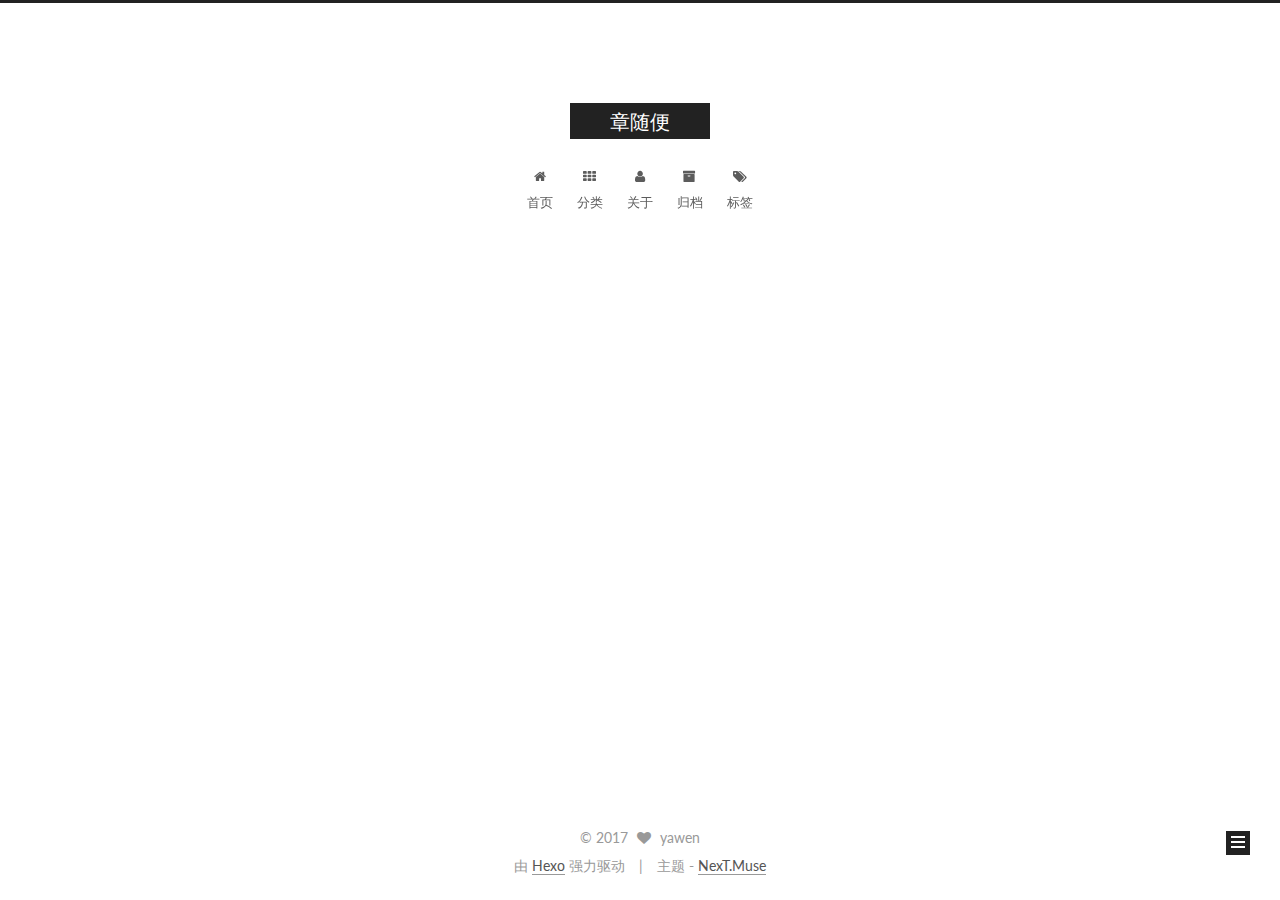
==== commit 5699c4fc: "Site updated: 2017-03-20 00:54:09" ====
--- a/index.html
+++ b/index.html
@@ -346,8 +346,7 @@
       
         
           
-            <p>Hello World!</p>
-
+            
           
         
       
--- a/css/main.css
+++ b/css/main.css
@@ -1698,7 +1698,7 @@
   width: 4px;
   height: 4px;
   border-radius: 50%;
-  background: #f6f;
+  background: #ff30f0;
 }
 .links-of-blogroll {
   font-size: 13px;
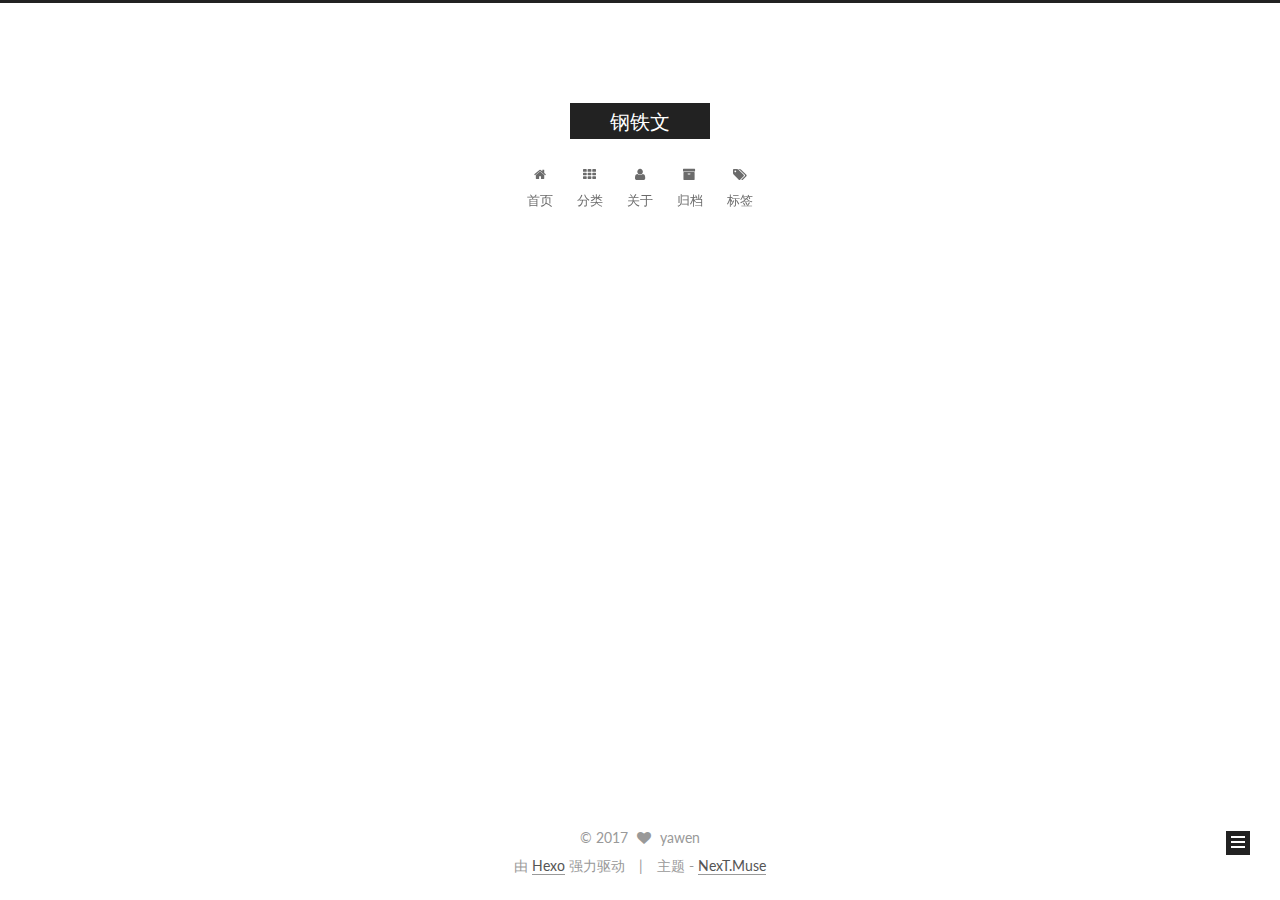
==== commit 234e37d4: "Site updated: 2017-03-22 00:05:52" ====
--- a/index.html
+++ b/index.html
@@ -77,7 +77,7 @@
 
 
 
-  <link rel="alternate" href="/atom.xml" title="章随便" type="application/atom+xml" />
+  <link rel="alternate" href="/atom.xml" title="钢铁文" type="application/atom+xml" />
 
 
 
@@ -90,11 +90,11 @@
 
 
 <meta property="og:type" content="website">
-<meta property="og:title" content="章随便">
+<meta property="og:title" content="钢铁文">
 <meta property="og:url" content="https://yawenok.github.io/index.html">
-<meta property="og:site_name" content="章随便">
+<meta property="og:site_name" content="钢铁文">
 <meta name="twitter:card" content="summary">
-<meta name="twitter:title" content="章随便">
+<meta name="twitter:title" content="钢铁文">
 
 
 
@@ -128,7 +128,7 @@
 
 
 
-  <title> 章随便 </title>
+  <title> 钢铁文 </title>
 </head>
 
 <body itemscope itemtype="http://schema.org/WebPage" lang="zh-Hans">
@@ -166,7 +166,7 @@
     <div class="custom-logo-site-title">
       <a href="/"  class="brand" rel="start">
         <span class="logo-line-before"><i></i></span>
-        <span class="site-title">章随便</span>
+        <span class="site-title">钢铁文</span>
         <span class="logo-line-after"><i></i></span>
       </a>
     </div>
@@ -278,7 +278,7 @@
     </span>
 
     <span hidden itemprop="publisher" itemscope itemtype="http://schema.org/Organization">
-      <meta itemprop="name" content="章随便">
+      <meta itemprop="name" content="钢铁文">
     </span>
 
     
--- a/css/main.css
+++ b/css/main.css
@@ -1698,7 +1698,7 @@
   width: 4px;
   height: 4px;
   border-radius: 50%;
-  background: #ff30f0;
+  background: #29a4ff;
 }
 .links-of-blogroll {
   font-size: 13px;
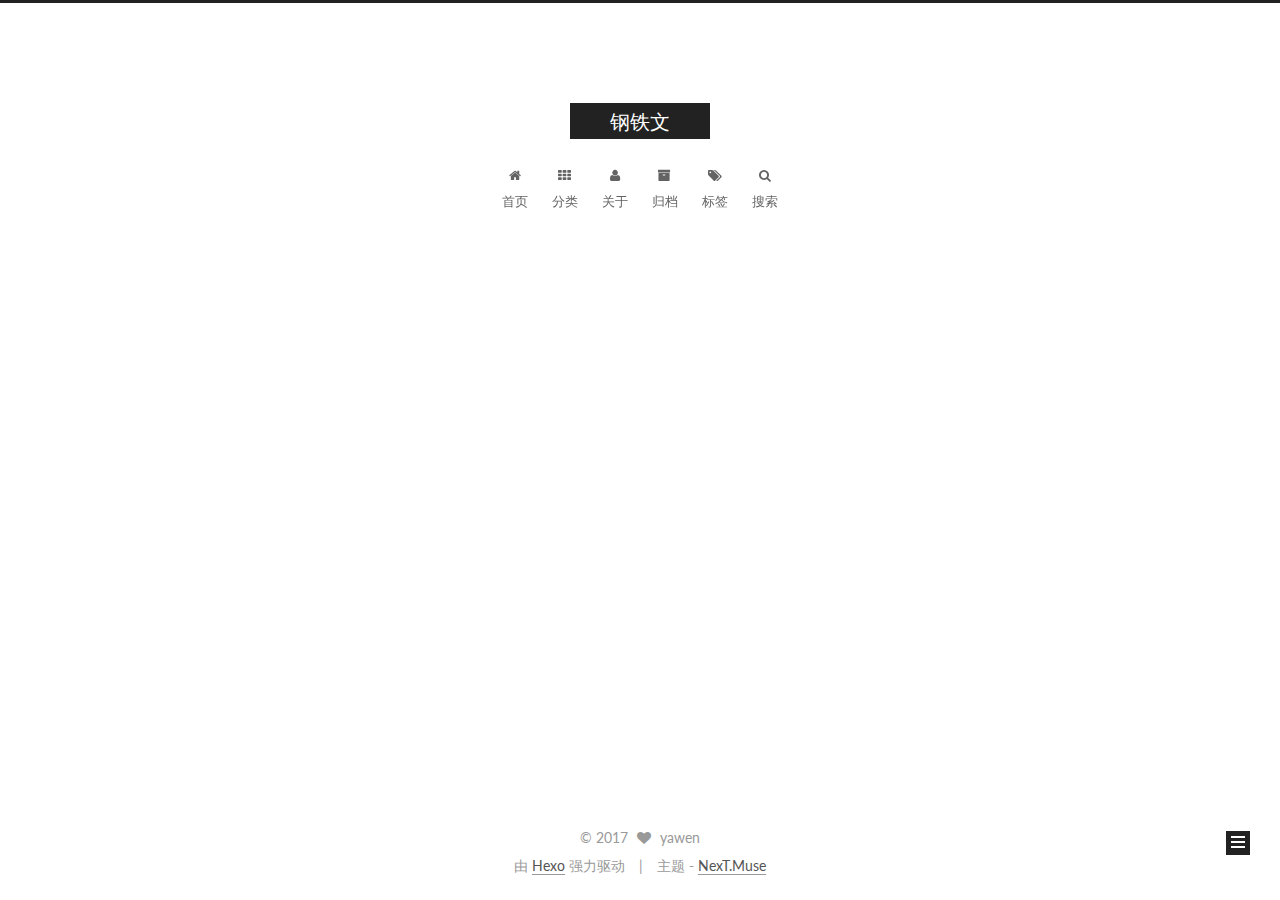
==== commit 86b22fdc: "Site updated: 2017-03-22 00:11:02" ====
--- a/index.html
+++ b/index.html
@@ -242,9 +242,41 @@
       
 
       
+        <li class="menu-item menu-item-search">
+          
+            <a href="javascript:;" class="popup-trigger">
+          
+            
+              <i class="menu-item-icon fa fa-search fa-fw"></i> <br />
+            
+            搜索
+          </a>
+        </li>
+      
     </ul>
   
 
+  
+    <div class="site-search">
+      
+  <div class="popup local-search-popup">
+  <div class="local-search-header clearfix">
+    <span class="search-icon">
+      <i class="fa fa-search"></i>
+    </span>
+    <span class="popup-btn-close">
+      <i class="fa fa-times-circle"></i>
+    </span>
+    <div class="local-search-input-wrapper">
+      <input autocapitalize="off" autocomplete="off" autocorrect="off" placeholder="搜索..." spellcheck="false" type="text" id="local-search-input">
+    </div>
+  </div>
+  <div id="local-search-result"></div>
+</div>
+
+
+
+    </div>
   
 </nav>
 
@@ -604,6 +636,130 @@
 
   
   
+  <script type="text/javascript">
+    // Popup Window;
+    var isfetched = false;
+    // Search DB path;
+    var search_path = "";
+    if (search_path.length == 0) {
+      search_path = "search.xml";
+    }
+    var path = "/" + search_path;
+    // monitor main search box;
+
+    function proceedsearch() {
+      $("body").append('<div class="local-search-pop-overlay">').css('overflow', 'hidden');
+      $('.popup').toggle();
+    }
+    // search function;
+    var searchFunc = function(path, search_id, content_id) {
+      'use strict';
+      $.ajax({
+        url: path,
+        dataType: "xml",
+        async: true,
+        success: function( xmlResponse ) {
+          // get the contents from search data
+          isfetched = true;
+          $('.popup').detach().appendTo('.header-inner');
+          var datas = $( "entry", xmlResponse ).map(function() {
+            return {
+              title: $( "title", this ).text(),
+              content: $("content",this).text(),
+              url: $( "url" , this).text()
+            };
+          }).get();
+          var $input = document.getElementById(search_id);
+          var $resultContent = document.getElementById(content_id);
+          $input.addEventListener('input', function(){
+            var matchcounts = 0;
+            var str='<ul class=\"search-result-list\">';
+            var keywords = this.value.trim().toLowerCase().split(/[\s\-]+/);
+            $resultContent.innerHTML = "";
+            if (this.value.trim().length > 1) {
+              // perform local searching
+              datas.forEach(function(data) {
+                var isMatch = false;
+                var content_index = [];
+                var data_title = data.title.trim().toLowerCase();
+                var data_content = data.content.trim().replace(/<[^>]+>/g,"").toLowerCase();
+                var data_url = decodeURIComponent(data.url);
+                var index_title = -1;
+                var index_content = -1;
+                var first_occur = -1;
+                // only match artiles with not empty titles and contents
+                if(data_title != '') {
+                  keywords.forEach(function(keyword, i) {
+                    index_title = data_title.indexOf(keyword);
+                    index_content = data_content.indexOf(keyword);
+                    if( index_title >= 0 || index_content >= 0 ){
+                      isMatch = true;
+                      if (i == 0) {
+                        first_occur = index_content;
+                      }
+                    }
+
+                  });
+                }
+                // show search results
+                if (isMatch) {
+                  matchcounts += 1;
+                  str += "<li><a href='"+ data_url +"' class='search-result-title'>"+ data_title +"</a>";
+                  var content = data.content.trim().replace(/<[^>]+>/g,"");
+                  if (first_occur >= 0) {
+                    // cut out 100 characters
+                    var start = first_occur - 20;
+                    var end = first_occur + 80;
+                    if(start < 0){
+                      start = 0;
+                    }
+                    if(start == 0){
+                      end = 50;
+                    }
+                    if(end > content.length){
+                      end = content.length;
+                    }
+                    var match_content = content.substring(start, end);
+                    // highlight all keywords
+                    keywords.forEach(function(keyword){
+                      var regS = new RegExp(keyword, "gi");
+                      match_content = match_content.replace(regS, "<b class=\"search-keyword\">"+keyword+"</b>");
+                    });
+
+                    str += "<p class=\"search-result\">" + match_content +"...</p>"
+                  }
+                  str += "</li>";
+                }
+              })};
+            str += "</ul>";
+            if (matchcounts == 0) { str = '<div id="no-result"><i class="fa fa-frown-o fa-5x" /></div>' }
+            if (keywords == "") { str = '<div id="no-result"><i class="fa fa-search fa-5x" /></div>' }
+            $resultContent.innerHTML = str;
+          });
+          proceedsearch();
+        }
+      });}
+
+    // handle and trigger popup window;
+    $('.popup-trigger').click(function(e) {
+      e.stopPropagation();
+      if (isfetched == false) {
+        searchFunc(path, 'local-search-input', 'local-search-result');
+      } else {
+        proceedsearch();
+      };
+    });
+
+    $('.popup-btn-close').click(function(e){
+      $('.popup').hide();
+      $(".local-search-pop-overlay").remove();
+      $('body').css('overflow', '');
+    });
+    $('.popup').click(function(e){
+      e.stopPropagation();
+    });
+  </script>
+
 
   
 
--- a/css/main.css
+++ b/css/main.css
@@ -1698,7 +1698,7 @@
   width: 4px;
   height: 4px;
   border-radius: 50%;
-  background: #29a4ff;
+  background: #fedf29;
 }
 .links-of-blogroll {
   font-size: 13px;
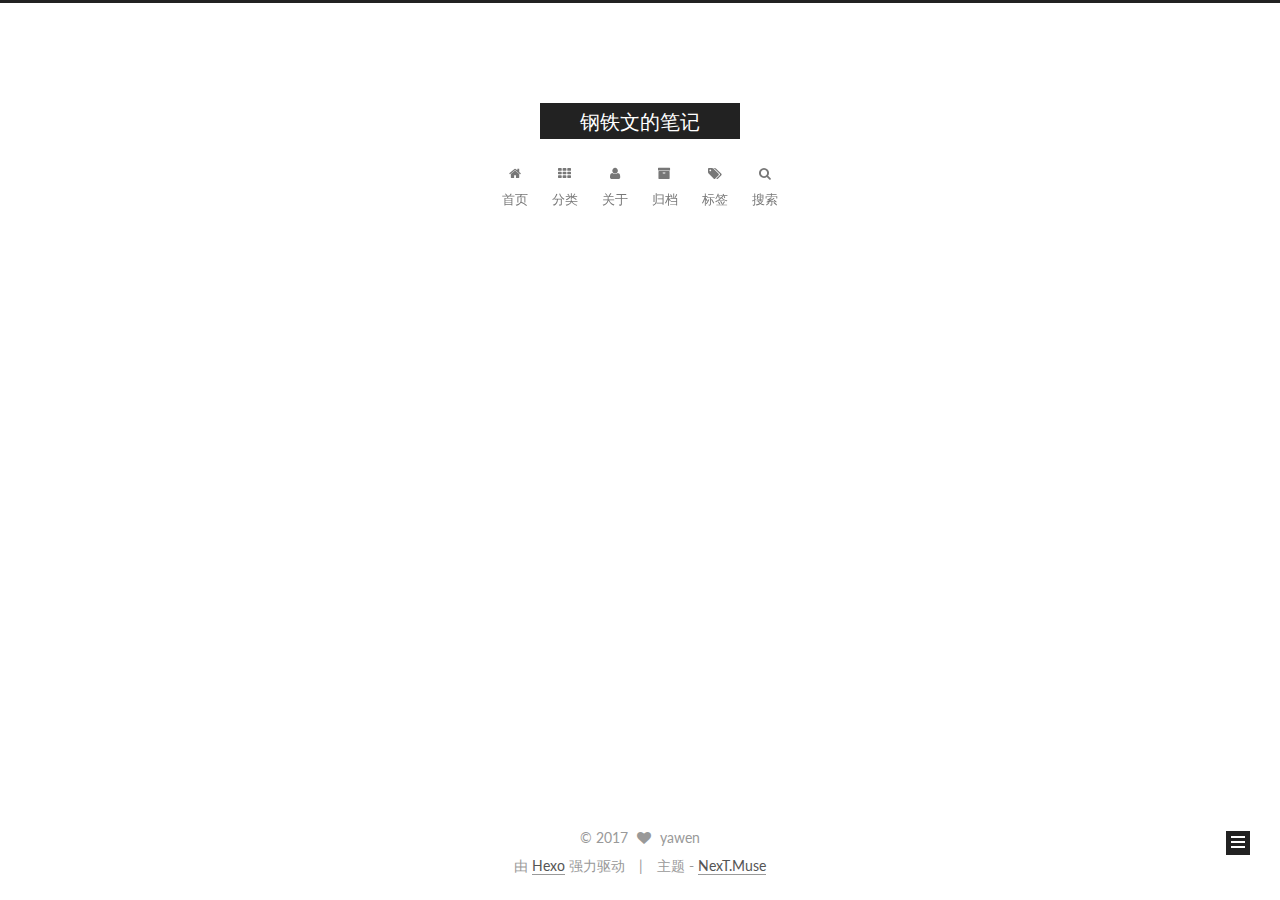
==== commit cb2f90ad: "Site updated: 2017-03-22 00:12:57" ====
--- a/index.html
+++ b/index.html
@@ -77,7 +77,7 @@
 
 
 
-  <link rel="alternate" href="/atom.xml" title="钢铁文" type="application/atom+xml" />
+  <link rel="alternate" href="/atom.xml" title="钢铁文的笔记" type="application/atom+xml" />
 
 
 
@@ -90,11 +90,11 @@
 
 
 <meta property="og:type" content="website">
-<meta property="og:title" content="钢铁文">
+<meta property="og:title" content="钢铁文的笔记">
 <meta property="og:url" content="https://yawenok.github.io/index.html">
-<meta property="og:site_name" content="钢铁文">
+<meta property="og:site_name" content="钢铁文的笔记">
 <meta name="twitter:card" content="summary">
-<meta name="twitter:title" content="钢铁文">
+<meta name="twitter:title" content="钢铁文的笔记">
 
 
 
@@ -128,7 +128,7 @@
 
 
 
-  <title> 钢铁文 </title>
+  <title> 钢铁文的笔记 </title>
 </head>
 
 <body itemscope itemtype="http://schema.org/WebPage" lang="zh-Hans">
@@ -166,7 +166,7 @@
     <div class="custom-logo-site-title">
       <a href="/"  class="brand" rel="start">
         <span class="logo-line-before"><i></i></span>
-        <span class="site-title">钢铁文</span>
+        <span class="site-title">钢铁文的笔记</span>
         <span class="logo-line-after"><i></i></span>
       </a>
     </div>
@@ -310,7 +310,7 @@
     </span>
 
     <span hidden itemprop="publisher" itemscope itemtype="http://schema.org/Organization">
-      <meta itemprop="name" content="钢铁文">
+      <meta itemprop="name" content="钢铁文的笔记">
     </span>
 
     
--- a/css/main.css
+++ b/css/main.css
@@ -1698,7 +1698,7 @@
   width: 4px;
   height: 4px;
   border-radius: 50%;
-  background: #fedf29;
+  background: #294a49;
 }
 .links-of-blogroll {
   font-size: 13px;
